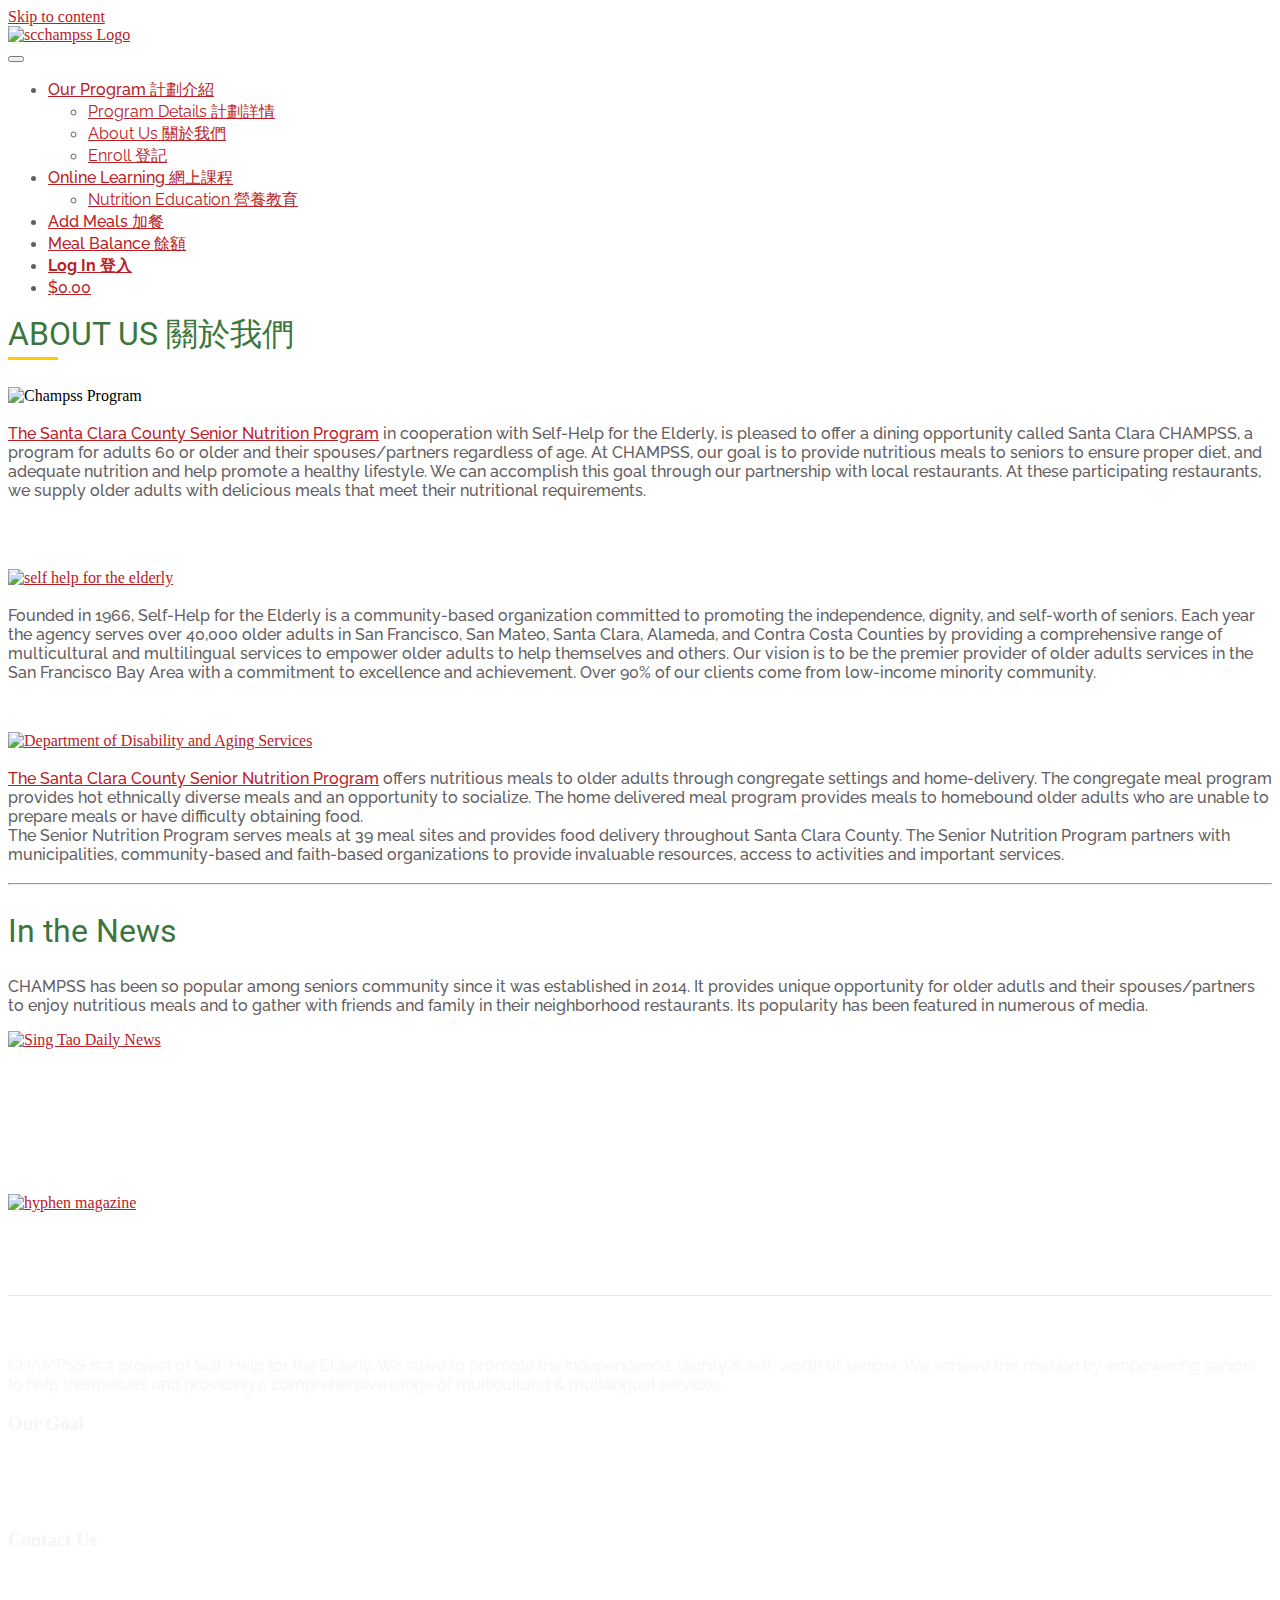
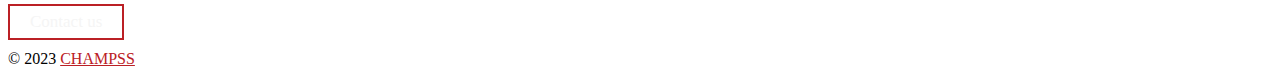
==== aboutus.html @ 4ed9122f "Add files via upload" ====
<!DOCTYPE html>
<html lang="en-US">
<head>
<meta charset="UTF-8">
<link rel="profile" href="http://gmpg.org/xfn/11">
<link rel="pingback" href="https://www.sfchampss.org/xmlrpc.php">

<meta name='robots' content='index, follow, max-image-preview:large, max-snippet:-1, max-video-preview:-1' />
<meta name="dlm-version" content="4.9.2">
	<!-- This site is optimized with the Yoast SEO plugin v21.5 - https://yoast.com/wordpress/plugins/seo/ -->
	<title>CHAMPSS, nutritious meals for seniors in Santa Clara.</title>
	<meta name="description" content="CHAMPSS is a program for adults 60 or older and their spouse/partners regardless of age. CHAMPSS provides seniors with a dietitian-approved menu, giving them the ability to sit down and enjoy a complete meal together." />
	<link rel="canonical" href="https://www.sfchampss.org/" />
	<meta property="og:locale" content="en_US" />
	<meta property="og:type" content="website" />
	<meta property="og:title" content="CHAMPSS, nutritious meals for seniors in San Francisco." />
	<meta property="og:description" content="CHAMPSS is a program for adults 60 or older and their spouse/partners regardless of age. CHAMPSS provides seniors with a dietitian-approved menu, giving them the ability to sit down and enjoy a complete meal together." />
	<meta property="og:url" content="https://www.sfchampss.org/" />
	<meta property="og:site_name" content="CHAMPSS" />
	<meta property="article:modified_time" content="2023-11-14T20:41:45+00:00" />
	<meta property="og:image" content="https://files.constantcontact.com/c6d9e1f6701/0318bab6-8afa-48ce-b6be-80b9a9ffcfac.jpg" />
	<script type="application/ld+json" class="yoast-schema-graph">{"@context":"https://schema.org","@graph":[{"@type":"WebPage","@id":"https://www.sfchampss.org/","url":"https://www.sfchampss.org/","name":"CHAMPSS, nutritious meals for seniors in San Francisco.","isPartOf":{"@id":"https://www.sfchampss.org/#website"},"about":{"@id":"https://www.sfchampss.org/#organization"},"primaryImageOfPage":{"@id":"https://www.sfchampss.org/#primaryimage"},"image":{"@id":"https://www.sfchampss.org/#primaryimage"},"thumbnailUrl":"https://www.sfchampss.org/wp-content/uploads/2016/11/Champss-logo-250x130.png","datePublished":"2012-12-13T21:45:26+00:00","dateModified":"2023-11-14T20:41:45+00:00","description":"CHAMPSS is a program for adults 60 or older and their spouse/partners regardless of age. CHAMPSS provides seniors with a dietitian-approved menu, giving them the ability to sit down and enjoy a complete meal together.","breadcrumb":{"@id":"https://www.sfchampss.org/#breadcrumb"},"inLanguage":"en-US","potentialAction":[{"@type":"ReadAction","target":["https://www.sfchampss.org/"]}]},{"@type":"ImageObject","inLanguage":"en-US","@id":"https://www.sfchampss.org/#primaryimage","url":"https://www.sfchampss.org/wp-content/uploads/2016/11/Champss-logo-250x130.png","contentUrl":"https://www.sfchampss.org/wp-content/uploads/2016/11/Champss-logo-250x130.png"},{"@type":"BreadcrumbList","@id":"https://www.sfchampss.org/#breadcrumb","itemListElement":[{"@type":"ListItem","position":1,"name":"Home"}]},{"@type":"WebSite","@id":"https://www.sfchampss.org/#website","url":"https://www.sfchampss.org/","name":"CHAMPSS","description":"Choosing Healthy Appetizing Meal Plan Solutions for Seniors","publisher":{"@id":"https://www.sfchampss.org/#organization"},"potentialAction":[{"@type":"SearchAction","target":{"@type":"EntryPoint","urlTemplate":"https://www.sfchampss.org/?s={search_term_string}"},"query-input":"required name=search_term_string"}],"inLanguage":"en-US"},{"@type":"Organization","@id":"https://www.sfchampss.org/#organization","name":"CHAMPSS","url":"https://www.sfchampss.org/","logo":{"@type":"ImageObject","inLanguage":"en-US","@id":"https://www.sfchampss.org/#/schema/logo/image/","url":"https://www.sfchampss.org/wp-content/uploads/2016/11/Champss-logo-print.png","contentUrl":"https://www.sfchampss.org/wp-content/uploads/2016/11/Champss-logo-print.png","width":500,"height":261,"caption":"CHAMPSS"},"image":{"@id":"https://www.sfchampss.org/#/schema/logo/image/"}}]}</script>
	<!-- / Yoast SEO plugin. -->


<link rel='dns-prefetch' href='//stats.wp.com' />
<link rel='dns-prefetch' href='//fonts.googleapis.com' />
<link rel="alternate" type="application/rss+xml" title="CHAMPSS &raquo; Feed" href="https://www.sfchampss.org/feed/" />
<script type="text/javascript">
window._wpemojiSettings = {"baseUrl":"https:\/\/s.w.org\/images\/core\/emoji\/14.0.0\/72x72\/","ext":".png","svgUrl":"https:\/\/s.w.org\/images\/core\/emoji\/14.0.0\/svg\/","svgExt":".svg","source":{"concatemoji":"https:\/\/www.sfchampss.org\/wp-includes\/js\/wp-emoji-release.min.js?ver=6.3.2"}};
/*! This file is auto-generated */
!function(i,n){var o,s,e;function c(e){try{var t={supportTests:e,timestamp:(new Date).valueOf()};sessionStorage.setItem(o,JSON.stringify(t))}catch(e){}}function p(e,t,n){e.clearRect(0,0,e.canvas.width,e.canvas.height),e.fillText(t,0,0);var t=new Uint32Array(e.getImageData(0,0,e.canvas.width,e.canvas.height).data),r=(e.clearRect(0,0,e.canvas.width,e.canvas.height),e.fillText(n,0,0),new Uint32Array(e.getImageData(0,0,e.canvas.width,e.canvas.height).data));return t.every(function(e,t){return e===r[t]})}function u(e,t,n){switch(t){case"flag":return n(e,"\ud83c\udff3\ufe0f\u200d\u26a7\ufe0f","\ud83c\udff3\ufe0f\u200b\u26a7\ufe0f")?!1:!n(e,"\ud83c\uddfa\ud83c\uddf3","\ud83c\uddfa\u200b\ud83c\uddf3")&&!n(e,"\ud83c\udff4\udb40\udc67\udb40\udc62\udb40\udc65\udb40\udc6e\udb40\udc67\udb40\udc7f","\ud83c\udff4\u200b\udb40\udc67\u200b\udb40\udc62\u200b\udb40\udc65\u200b\udb40\udc6e\u200b\udb40\udc67\u200b\udb40\udc7f");case"emoji":return!n(e,"\ud83e\udef1\ud83c\udffb\u200d\ud83e\udef2\ud83c\udfff","\ud83e\udef1\ud83c\udffb\u200b\ud83e\udef2\ud83c\udfff")}return!1}function f(e,t,n){var r="undefined"!=typeof WorkerGlobalScope&&self instanceof WorkerGlobalScope?new OffscreenCanvas(300,150):i.createElement("canvas"),a=r.getContext("2d",{willReadFrequently:!0}),o=(a.textBaseline="top",a.font="600 32px Arial",{});return e.forEach(function(e){o[e]=t(a,e,n)}),o}function t(e){var t=i.createElement("script");t.src=e,t.defer=!0,i.head.appendChild(t)}"undefined"!=typeof Promise&&(o="wpEmojiSettingsSupports",s=["flag","emoji"],n.supports={everything:!0,everythingExceptFlag:!0},e=new Promise(function(e){i.addEventListener("DOMContentLoaded",e,{once:!0})}),new Promise(function(t){var n=function(){try{var e=JSON.parse(sessionStorage.getItem(o));if("object"==typeof e&&"number"==typeof e.timestamp&&(new Date).valueOf()<e.timestamp+604800&&"object"==typeof e.supportTests)return e.supportTests}catch(e){}return null}();if(!n){if("undefined"!=typeof Worker&&"undefined"!=typeof OffscreenCanvas&&"undefined"!=typeof URL&&URL.createObjectURL&&"undefined"!=typeof Blob)try{var e="postMessage("+f.toString()+"("+[JSON.stringify(s),u.toString(),p.toString()].join(",")+"));",r=new Blob([e],{type:"text/javascript"}),a=new Worker(URL.createObjectURL(r),{name:"wpTestEmojiSupports"});return void(a.onmessage=function(e){c(n=e.data),a.terminate(),t(n)})}catch(e){}c(n=f(s,u,p))}t(n)}).then(function(e){for(var t in e)n.supports[t]=e[t],n.supports.everything=n.supports.everything&&n.supports[t],"flag"!==t&&(n.supports.everythingExceptFlag=n.supports.everythingExceptFlag&&n.supports[t]);n.supports.everythingExceptFlag=n.supports.everythingExceptFlag&&!n.supports.flag,n.DOMReady=!1,n.readyCallback=function(){n.DOMReady=!0}}).then(function(){return e}).then(function(){var e;n.supports.everything||(n.readyCallback(),(e=n.source||{}).concatemoji?t(e.concatemoji):e.wpemoji&&e.twemoji&&(t(e.twemoji),t(e.wpemoji)))}))}((window,document),window._wpemojiSettings);
</script>
<style type="text/css">
img.wp-smiley,
img.emoji {
	display: inline !important;
	border: none !important;
	box-shadow: none !important;
	height: 1em !important;
	width: 1em !important;
	margin: 0 0.07em !important;
	vertical-align: -0.1em !important;
	background: none !important;
	padding: 0 !important;
}
</style>
	<link rel='stylesheet' id='bootstrap-css' href='https://www.sfchampss.org/wp-content/plugins/easy-bootstrap-shortcodes/styles/bootstrap.min.css?ver=6.3.2' type='text/css' media='all' />
<link rel='stylesheet' id='bootstrap-fa-icon-css' href='https://www.sfchampss.org/wp-content/plugins/easy-bootstrap-shortcodes/styles/font-awesome.min.css?ver=6.3.2' type='text/css' media='all' />
<link rel='stylesheet' id='wp-block-library-css' href='https://www.sfchampss.org/wp-includes/css/dist/block-library/style.min.css?ver=6.3.2' type='text/css' media='all' />
<link rel='stylesheet' id='edsanimate-block-style-css' href='https://www.sfchampss.org/wp-content/plugins/animate-it/assets/css/block-style.css?ver=1688230236' type='text/css' media='all' />
<link rel='stylesheet' id='iee-eventbrite-events-block-style2-css' href='https://www.sfchampss.org/wp-content/plugins/import-eventbrite-events/assets/css/grid-style2.css?ver=1.7.1' type='text/css' media='all' />
<style id='classic-theme-styles-inline-css' type='text/css'>
/*! This file is auto-generated */
.wp-block-button__link{color:#fff;background-color:#32373c;border-radius:9999px;box-shadow:none;text-decoration:none;padding:calc(.667em + 2px) calc(1.333em + 2px);font-size:1.125em}.wp-block-file__button{background:#32373c;color:#fff;text-decoration:none}
</style>
<style id='global-styles-inline-css' type='text/css'>
body{--wp--preset--color--black: #000000;--wp--preset--color--cyan-bluish-gray: #abb8c3;--wp--preset--color--white: #ffffff;--wp--preset--color--pale-pink: #f78da7;--wp--preset--color--vivid-red: #cf2e2e;--wp--preset--color--luminous-vivid-orange: #ff6900;--wp--preset--color--luminous-vivid-amber: #fcb900;--wp--preset--color--light-green-cyan: #7bdcb5;--wp--preset--color--vivid-green-cyan: #00d084;--wp--preset--color--pale-cyan-blue: #8ed1fc;--wp--preset--color--vivid-cyan-blue: #0693e3;--wp--preset--color--vivid-purple: #9b51e0;--wp--preset--gradient--vivid-cyan-blue-to-vivid-purple: linear-gradient(135deg,rgba(6,147,227,1) 0%,rgb(155,81,224) 100%);--wp--preset--gradient--light-green-cyan-to-vivid-green-cyan: linear-gradient(135deg,rgb(122,220,180) 0%,rgb(0,208,130) 100%);--wp--preset--gradient--luminous-vivid-amber-to-luminous-vivid-orange: linear-gradient(135deg,rgba(252,185,0,1) 0%,rgba(255,105,0,1) 100%);--wp--preset--gradient--luminous-vivid-orange-to-vivid-red: linear-gradient(135deg,rgba(255,105,0,1) 0%,rgb(207,46,46) 100%);--wp--preset--gradient--very-light-gray-to-cyan-bluish-gray: linear-gradient(135deg,rgb(238,238,238) 0%,rgb(169,184,195) 100%);--wp--preset--gradient--cool-to-warm-spectrum: linear-gradient(135deg,rgb(74,234,220) 0%,rgb(151,120,209) 20%,rgb(207,42,186) 40%,rgb(238,44,130) 60%,rgb(251,105,98) 80%,rgb(254,248,76) 100%);--wp--preset--gradient--blush-light-purple: linear-gradient(135deg,rgb(255,206,236) 0%,rgb(152,150,240) 100%);--wp--preset--gradient--blush-bordeaux: linear-gradient(135deg,rgb(254,205,165) 0%,rgb(254,45,45) 50%,rgb(107,0,62) 100%);--wp--preset--gradient--luminous-dusk: linear-gradient(135deg,rgb(255,203,112) 0%,rgb(199,81,192) 50%,rgb(65,88,208) 100%);--wp--preset--gradient--pale-ocean: linear-gradient(135deg,rgb(255,245,203) 0%,rgb(182,227,212) 50%,rgb(51,167,181) 100%);--wp--preset--gradient--electric-grass: linear-gradient(135deg,rgb(202,248,128) 0%,rgb(113,206,126) 100%);--wp--preset--gradient--midnight: linear-gradient(135deg,rgb(2,3,129) 0%,rgb(40,116,252) 100%);--wp--preset--font-size--small: 13px;--wp--preset--font-size--medium: 20px;--wp--preset--font-size--large: 36px;--wp--preset--font-size--x-large: 42px;--wp--preset--spacing--20: 0.44rem;--wp--preset--spacing--30: 0.67rem;--wp--preset--spacing--40: 1rem;--wp--preset--spacing--50: 1.5rem;--wp--preset--spacing--60: 2.25rem;--wp--preset--spacing--70: 3.38rem;--wp--preset--spacing--80: 5.06rem;--wp--preset--shadow--natural: 6px 6px 9px rgba(0, 0, 0, 0.2);--wp--preset--shadow--deep: 12px 12px 50px rgba(0, 0, 0, 0.4);--wp--preset--shadow--sharp: 6px 6px 0px rgba(0, 0, 0, 0.2);--wp--preset--shadow--outlined: 6px 6px 0px -3px rgba(255, 255, 255, 1), 6px 6px rgba(0, 0, 0, 1);--wp--preset--shadow--crisp: 6px 6px 0px rgba(0, 0, 0, 1);}:where(.is-layout-flex){gap: 0.5em;}:where(.is-layout-grid){gap: 0.5em;}body .is-layout-flow > .alignleft{float: left;margin-inline-start: 0;margin-inline-end: 2em;}body .is-layout-flow > .alignright{float: right;margin-inline-start: 2em;margin-inline-end: 0;}body .is-layout-flow > .aligncenter{margin-left: auto !important;margin-right: auto !important;}body .is-layout-constrained > .alignleft{float: left;margin-inline-start: 0;margin-inline-end: 2em;}body .is-layout-constrained > .alignright{float: right;margin-inline-start: 2em;margin-inline-end: 0;}body .is-layout-constrained > .aligncenter{margin-left: auto !important;margin-right: auto !important;}body .is-layout-constrained > :where(:not(.alignleft):not(.alignright):not(.alignfull)){max-width: var(--wp--style--global--content-size);margin-left: auto !important;margin-right: auto !important;}body .is-layout-constrained > .alignwide{max-width: var(--wp--style--global--wide-size);}body .is-layout-flex{display: flex;}body .is-layout-flex{flex-wrap: wrap;align-items: center;}body .is-layout-flex > *{margin: 0;}body .is-layout-grid{display: grid;}body .is-layout-grid > *{margin: 0;}:where(.wp-block-columns.is-layout-flex){gap: 2em;}:where(.wp-block-columns.is-layout-grid){gap: 2em;}:where(.wp-block-post-template.is-layout-flex){gap: 1.25em;}:where(.wp-block-post-template.is-layout-grid){gap: 1.25em;}.has-black-color{color: var(--wp--preset--color--black) !important;}.has-cyan-bluish-gray-color{color: var(--wp--preset--color--cyan-bluish-gray) !important;}.has-white-color{color: var(--wp--preset--color--white) !important;}.has-pale-pink-color{color: var(--wp--preset--color--pale-pink) !important;}.has-vivid-red-color{color: var(--wp--preset--color--vivid-red) !important;}.has-luminous-vivid-orange-color{color: var(--wp--preset--color--luminous-vivid-orange) !important;}.has-luminous-vivid-amber-color{color: var(--wp--preset--color--luminous-vivid-amber) !important;}.has-light-green-cyan-color{color: var(--wp--preset--color--light-green-cyan) !important;}.has-vivid-green-cyan-color{color: var(--wp--preset--color--vivid-green-cyan) !important;}.has-pale-cyan-blue-color{color: var(--wp--preset--color--pale-cyan-blue) !important;}.has-vivid-cyan-blue-color{color: var(--wp--preset--color--vivid-cyan-blue) !important;}.has-vivid-purple-color{color: var(--wp--preset--color--vivid-purple) !important;}.has-black-background-color{background-color: var(--wp--preset--color--black) !important;}.has-cyan-bluish-gray-background-color{background-color: var(--wp--preset--color--cyan-bluish-gray) !important;}.has-white-background-color{background-color: var(--wp--preset--color--white) !important;}.has-pale-pink-background-color{background-color: var(--wp--preset--color--pale-pink) !important;}.has-vivid-red-background-color{background-color: var(--wp--preset--color--vivid-red) !important;}.has-luminous-vivid-orange-background-color{background-color: var(--wp--preset--color--luminous-vivid-orange) !important;}.has-luminous-vivid-amber-background-color{background-color: var(--wp--preset--color--luminous-vivid-amber) !important;}.has-light-green-cyan-background-color{background-color: var(--wp--preset--color--light-green-cyan) !important;}.has-vivid-green-cyan-background-color{background-color: var(--wp--preset--color--vivid-green-cyan) !important;}.has-pale-cyan-blue-background-color{background-color: var(--wp--preset--color--pale-cyan-blue) !important;}.has-vivid-cyan-blue-background-color{background-color: var(--wp--preset--color--vivid-cyan-blue) !important;}.has-vivid-purple-background-color{background-color: var(--wp--preset--color--vivid-purple) !important;}.has-black-border-color{border-color: var(--wp--preset--color--black) !important;}.has-cyan-bluish-gray-border-color{border-color: var(--wp--preset--color--cyan-bluish-gray) !important;}.has-white-border-color{border-color: var(--wp--preset--color--white) !important;}.has-pale-pink-border-color{border-color: var(--wp--preset--color--pale-pink) !important;}.has-vivid-red-border-color{border-color: var(--wp--preset--color--vivid-red) !important;}.has-luminous-vivid-orange-border-color{border-color: var(--wp--preset--color--luminous-vivid-orange) !important;}.has-luminous-vivid-amber-border-color{border-color: var(--wp--preset--color--luminous-vivid-amber) !important;}.has-light-green-cyan-border-color{border-color: var(--wp--preset--color--light-green-cyan) !important;}.has-vivid-green-cyan-border-color{border-color: var(--wp--preset--color--vivid-green-cyan) !important;}.has-pale-cyan-blue-border-color{border-color: var(--wp--preset--color--pale-cyan-blue) !important;}.has-vivid-cyan-blue-border-color{border-color: var(--wp--preset--color--vivid-cyan-blue) !important;}.has-vivid-purple-border-color{border-color: var(--wp--preset--color--vivid-purple) !important;}.has-vivid-cyan-blue-to-vivid-purple-gradient-background{background: var(--wp--preset--gradient--vivid-cyan-blue-to-vivid-purple) !important;}.has-light-green-cyan-to-vivid-green-cyan-gradient-background{background: var(--wp--preset--gradient--light-green-cyan-to-vivid-green-cyan) !important;}.has-luminous-vivid-amber-to-luminous-vivid-orange-gradient-background{background: var(--wp--preset--gradient--luminous-vivid-amber-to-luminous-vivid-orange) !important;}.has-luminous-vivid-orange-to-vivid-red-gradient-background{background: var(--wp--preset--gradient--luminous-vivid-orange-to-vivid-red) !important;}.has-very-light-gray-to-cyan-bluish-gray-gradient-background{background: var(--wp--preset--gradient--very-light-gray-to-cyan-bluish-gray) !important;}.has-cool-to-warm-spectrum-gradient-background{background: var(--wp--preset--gradient--cool-to-warm-spectrum) !important;}.has-blush-light-purple-gradient-background{background: var(--wp--preset--gradient--blush-light-purple) !important;}.has-blush-bordeaux-gradient-background{background: var(--wp--preset--gradient--blush-bordeaux) !important;}.has-luminous-dusk-gradient-background{background: var(--wp--preset--gradient--luminous-dusk) !important;}.has-pale-ocean-gradient-background{background: var(--wp--preset--gradient--pale-ocean) !important;}.has-electric-grass-gradient-background{background: var(--wp--preset--gradient--electric-grass) !important;}.has-midnight-gradient-background{background: var(--wp--preset--gradient--midnight) !important;}.has-small-font-size{font-size: var(--wp--preset--font-size--small) !important;}.has-medium-font-size{font-size: var(--wp--preset--font-size--medium) !important;}.has-large-font-size{font-size: var(--wp--preset--font-size--large) !important;}.has-x-large-font-size{font-size: var(--wp--preset--font-size--x-large) !important;}
.wp-block-navigation a:where(:not(.wp-element-button)){color: inherit;}
:where(.wp-block-post-template.is-layout-flex){gap: 1.25em;}:where(.wp-block-post-template.is-layout-grid){gap: 1.25em;}
:where(.wp-block-columns.is-layout-flex){gap: 2em;}:where(.wp-block-columns.is-layout-grid){gap: 2em;}
.wp-block-pullquote{font-size: 1.5em;line-height: 1.6;}
</style>
<link rel='stylesheet' id='edsanimate-animo-css-css' href='https://www.sfchampss.org/wp-content/plugins/animate-it/assets/css/animate-animo.css?ver=6.3.2' type='text/css' media='all' />
<link rel='stylesheet' id='font-awesome-css' href='https://www.sfchampss.org/wp-content/plugins/elementor/assets/lib/font-awesome/css/font-awesome.min.css?ver=4.7.0' type='text/css' media='all' />
<link rel='stylesheet' id='import-eventbrite-events-front-css' href='https://www.sfchampss.org/wp-content/plugins/import-eventbrite-events/assets/css/import-eventbrite-events.css?ver=6.3.2' type='text/css' media='all' />
<link rel='stylesheet' id='import-eventbrite-events-front-style2-css' href='https://www.sfchampss.org/wp-content/plugins/import-eventbrite-events/assets/css/grid-style2.css?ver=6.3.2' type='text/css' media='all' />
<link rel='stylesheet' id='wpmenucart-icons-css' href='https://www.sfchampss.org/wp-content/plugins/woocommerce-menu-bar-cart/assets/css/wpmenucart-icons.min.css?ver=2.14.1' type='text/css' media='all' />
<style id='wpmenucart-icons-inline-css' type='text/css'>
@font-face{font-family:WPMenuCart;src:url(https://www.sfchampss.org/wp-content/plugins/woocommerce-menu-bar-cart/assets/fonts/WPMenuCart.eot);src:url(https://www.sfchampss.org/wp-content/plugins/woocommerce-menu-bar-cart/assets/fonts/WPMenuCart.eot?#iefix) format('embedded-opentype'),url(https://www.sfchampss.org/wp-content/plugins/woocommerce-menu-bar-cart/assets/fonts/WPMenuCart.woff2) format('woff2'),url(https://www.sfchampss.org/wp-content/plugins/woocommerce-menu-bar-cart/assets/fonts/WPMenuCart.woff) format('woff'),url(https://www.sfchampss.org/wp-content/plugins/woocommerce-menu-bar-cart/assets/fonts/WPMenuCart.ttf) format('truetype'),url(https://www.sfchampss.org/wp-content/plugins/woocommerce-menu-bar-cart/assets/fonts/WPMenuCart.svg#WPMenuCart) format('svg');font-weight:400;font-style:normal;font-display:swap}
</style>
<link rel='stylesheet' id='wpmenucart-css' href='https://www.sfchampss.org/wp-content/plugins/woocommerce-menu-bar-cart/assets/css/wpmenucart-main.min.css?ver=2.14.1' type='text/css' media='all' />
<link rel='stylesheet' id='woocommerce-layout-css' href='https://www.sfchampss.org/wp-content/plugins/woocommerce/assets/css/woocommerce-layout.css?ver=8.2.1' type='text/css' media='all' />
<link rel='stylesheet' id='woocommerce-smallscreen-css' href='https://www.sfchampss.org/wp-content/plugins/woocommerce/assets/css/woocommerce-smallscreen.css?ver=8.2.1' type='text/css' media='only screen and (max-width: 768px)' />
<link rel='stylesheet' id='woocommerce-general-css' href='https://www.sfchampss.org/wp-content/plugins/woocommerce/assets/css/woocommerce.css?ver=8.2.1' type='text/css' media='all' />
<style id='woocommerce-inline-inline-css' type='text/css'>
.woocommerce form .form-row .required { visibility: visible; }
</style>
<link rel='stylesheet' id='font-awesome-css-css' href='https://www.sfchampss.org/wp-content/plugins/text-slider/public/../includes/font-awesome/css/font-awesome.min.css?ver=1.0.0' type='text/css' media='all' />
<link rel='stylesheet' id='font-awesome-ie7-css-css' href='https://www.sfchampss.org/wp-content/plugins/text-slider/public/../includes/font-awesome/css/font-awesome-ie7.min.css?ver=1.0.0' type='text/css' media='all' />
<link rel='stylesheet' id='text-slider-plugin-styles-css' href='https://www.sfchampss.org/wp-content/plugins/text-slider/public/assets/css/public.css?ver=1.0.0' type='text/css' media='all' />
<link rel='stylesheet' id='ultra-parent-style-css' href='https://www.sfchampss.org/wp-content/themes/ultra/style.css?ver=6.3.2' type='text/css' media='all' />
<link rel='stylesheet' id='siteorigin-google-web-fonts-css' href='//fonts.googleapis.com/css?family=Muli%3A300%7CLato%3A300%2C400%2C700&#038;ver=6.3.2' type='text/css' media='all' />
<link rel='stylesheet' id='puro-woocommerce-style-css' href='https://www.sfchampss.org/wp-content/themes/ultra/woocommerce/woocommerce.css?ver=6.3.2' type='text/css' media='all' />
<link rel='stylesheet' id='ultra-style-css' href='newstyle.css' type='text/css' media='all' />
<link rel='stylesheet' id='dashicons-css' href='https://www.sfchampss.org/wp-includes/css/dashicons.min.css?ver=6.3.2' type='text/css' media='all' />
<link rel='stylesheet' id='my-calendar-reset-css' href='https://www.sfchampss.org/wp-content/plugins/my-calendar/css/reset.css?ver=3.4.21' type='text/css' media='all' />
<link rel='stylesheet' id='my-calendar-style-css' href='https://www.sfchampss.org/wp-content/plugins/my-calendar/styles/twentytwentytwo.css?ver=3.4.21-twentytwentytwo-css' type='text/css' media='all' />
<style id='my-calendar-style-inline-css' type='text/css'>

/* Styles by My Calendar - Joseph C Dolson https://www.joedolson.com/ */

.mc-main .mc_general .event-title, .mc-main .mc_general .event-title a { background: #ffffcc !important; color: #000000 !important; }
.mc-main .mc_general .event-title a:hover, .mc-main .mc_general .event-title a:focus { background: #ffffff !important;}
.mc-main {--primary-dark: #313233; --primary-light: #fff; --secondary-light: #fff; --secondary-dark: #000; --highlight-dark: #666; --highlight-light: #efefef; --category-mc_general: #ffffcc; }
</style>
<link rel='stylesheet' id='ebs_dynamic_css-css' href='https://www.sfchampss.org/wp-content/plugins/easy-bootstrap-shortcodes/styles/ebs_dynamic_css.php?ver=6.3.2' type='text/css' media='all' />
<link rel="stylesheet" type="text/css" href="https://www.sfchampss.org/wp-content/plugins/smart-slider-3/Public/SmartSlider3/Application/Frontend/Assets/dist/smartslider.min.css?ver=4e06d1a7" media="all">
<style data-related="n2-ss-2">div#n2-ss-2 .n2-ss-slider-1{display:grid;position:relative;}div#n2-ss-2 .n2-ss-slider-2{display:grid;position:relative;overflow:hidden;padding:0px 0px 0px 0px;border:0px solid RGBA(62,62,62,1);border-radius:0px;background-clip:padding-box;background-repeat:repeat;background-position:50% 50%;background-size:cover;background-attachment:scroll;z-index:1;}div#n2-ss-2:not(.n2-ss-loaded) .n2-ss-slider-2{background-image:none !important;}div#n2-ss-2 .n2-ss-slider-3{display:grid;grid-template-areas:'cover';position:relative;overflow:hidden;z-index:10;}div#n2-ss-2 .n2-ss-slider-3 > *{grid-area:cover;}div#n2-ss-2 .n2-ss-slide-backgrounds,div#n2-ss-2 .n2-ss-slider-3 > .n2-ss-divider{position:relative;}div#n2-ss-2 .n2-ss-slide-backgrounds{z-index:10;}div#n2-ss-2 .n2-ss-slide-backgrounds > *{overflow:hidden;}div#n2-ss-2 .n2-ss-slide-background{transform:translateX(-100000px);}div#n2-ss-2 .n2-ss-slider-4{place-self:center;position:relative;width:100%;height:100%;z-index:20;display:grid;grid-template-areas:'slide';}div#n2-ss-2 .n2-ss-slider-4 > *{grid-area:slide;}div#n2-ss-2.n2-ss-full-page--constrain-ratio .n2-ss-slider-4{height:auto;}div#n2-ss-2 .n2-ss-slide{display:grid;place-items:center;grid-auto-columns:100%;position:relative;z-index:20;-webkit-backface-visibility:hidden;transform:translateX(-100000px);}div#n2-ss-2 .n2-ss-slide{perspective:1500px;}div#n2-ss-2 .n2-ss-slide-active{z-index:21;}.n2-ss-background-animation{position:absolute;top:0;left:0;width:100%;height:100%;z-index:3;}div#n2-ss-2 .n2-ss-control-bullet{visibility:hidden;text-align:center;justify-content:center;z-index:14;}div#n2-ss-2 .n2-ss-control-bullet--calculate-size{left:0 !important;}div#n2-ss-2 .n2-ss-control-bullet-horizontal.n2-ss-control-bullet-fullsize{width:100%;}div#n2-ss-2 .n2-ss-control-bullet-vertical.n2-ss-control-bullet-fullsize{height:100%;flex-flow:column;}div#n2-ss-2 .nextend-bullet-bar{display:inline-flex;vertical-align:top;visibility:visible;align-items:center;flex-wrap:wrap;}div#n2-ss-2 .n2-bar-justify-content-left{justify-content:flex-start;}div#n2-ss-2 .n2-bar-justify-content-center{justify-content:center;}div#n2-ss-2 .n2-bar-justify-content-right{justify-content:flex-end;}div#n2-ss-2 .n2-ss-control-bullet-vertical > .nextend-bullet-bar{flex-flow:column;}div#n2-ss-2 .n2-ss-control-bullet-fullsize > .nextend-bullet-bar{display:flex;}div#n2-ss-2 .n2-ss-control-bullet-horizontal.n2-ss-control-bullet-fullsize > .nextend-bullet-bar{flex:1 1 auto;}div#n2-ss-2 .n2-ss-control-bullet-vertical.n2-ss-control-bullet-fullsize > .nextend-bullet-bar{height:100%;}div#n2-ss-2 .nextend-bullet-bar .n2-bullet{cursor:pointer;transition:background-color 0.4s;}div#n2-ss-2 .nextend-bullet-bar .n2-bullet.n2-active{cursor:default;}div#n2-ss-2 div.n2-ss-bullet-thumbnail-container{position:absolute;z-index:10000000;}div#n2-ss-2 .n2-ss-bullet-thumbnail-container .n2-ss-bullet-thumbnail{background-size:cover;background-repeat:no-repeat;background-position:center;}div#n2-ss-2 .nextend-shadow{width:100%;z-index:0;}div#n2-ss-2 .nextend-shadow img{max-width:none;width:100%;}div#n2-ss-2 .n2-style-785355f374be86c332d4665aae819858-dot{background: RGBA(0,0,0,0.67);opacity:1;padding:5px 5px 5px 5px ;box-shadow: none;border: 0px solid RGBA(0,0,0,1);border-radius:50px;margin:4px;}div#n2-ss-2 .n2-style-785355f374be86c332d4665aae819858-dot.n2-active, div#n2-ss-2 .n2-style-785355f374be86c332d4665aae819858-dot:HOVER, div#n2-ss-2 .n2-style-785355f374be86c332d4665aae819858-dot:FOCUS{background: RGBA(29,129,249,1);}div#n2-ss-2 .n-uc-iwTCn2ZuvLJJ{padding:10px 10px 10px 10px}@media (min-width: 1200px){div#n2-ss-2 [data-hide-desktopportrait="1"]{display: none !important;}}@media (orientation: landscape) and (max-width: 1199px) and (min-width: 901px),(orientation: portrait) and (max-width: 1199px) and (min-width: 701px){div#n2-ss-2 [data-hide-tabletportrait="1"]{display: none !important;}}@media (orientation: landscape) and (max-width: 900px),(orientation: portrait) and (max-width: 700px){div#n2-ss-2 [data-hide-mobileportrait="1"]{display: none !important;}}</style>
<script type='text/javascript' src='https://www.sfchampss.org/wp-includes/js/dist/vendor/wp-polyfill-inert.min.js?ver=3.1.2' id='wp-polyfill-inert-js'></script>
<script type='text/javascript' src='https://www.sfchampss.org/wp-includes/js/dist/vendor/regenerator-runtime.min.js?ver=0.13.11' id='regenerator-runtime-js'></script>
<script type='text/javascript' src='https://www.sfchampss.org/wp-includes/js/dist/vendor/wp-polyfill.min.js?ver=3.15.0' id='wp-polyfill-js'></script>
<script type='text/javascript' src='https://www.sfchampss.org/wp-includes/js/dist/hooks.min.js?ver=c6aec9a8d4e5a5d543a1' id='wp-hooks-js'></script>
<script type='text/javascript' src='https://stats.wp.com/w.js?ver=202349' id='woo-tracks-js'></script>
<script type='text/javascript' src='https://www.sfchampss.org/wp-includes/js/jquery/jquery.min.js?ver=3.7.0' id='jquery-core-js'></script>
<script type='text/javascript' src='https://www.sfchampss.org/wp-includes/js/jquery/jquery-migrate.min.js?ver=3.4.1' id='jquery-migrate-js'></script>
<script type='text/javascript' src='https://www.sfchampss.org/wp-content/plugins/easy-bootstrap-shortcodes/js/bootstrap.min.js?ver=6.3.2' id='bootstrap-js'></script>
<script type='text/javascript' src='https://www.sfchampss.org/wp-content/plugins/text-slider/public/assets/js/text-slider.min.js?ver=1.0.0' id='text-sliderslider-plugin-script-js'></script>
<script type='text/javascript' id='ajax-javascript-js-extra'>
/* <![CDATA[ */
var my_ajax_object = {"ajax_url":"https:\/\/www.sfchampss.org\/wp-admin\/admin-ajax.php"};
/* ]]> */
</script>
<script type='text/javascript' src='https://www.sfchampss.org/wp-content/themes/ultra-child/js/ajax.js?ver=6.3.2' id='ajax-javascript-js'></script>
<script type='text/javascript' id='ultra-theme-js-extra'>
/* <![CDATA[ */
var ultra_smooth_scroll_params = {"value":"1"};
var ultra_resp_top_bar_params = {"collapse":"1024"};
/* ]]> */
</script>
<script type='text/javascript' src='https://www.sfchampss.org/wp-content/themes/ultra/js/jquery.theme.min.js?ver=2.1.6.2' id='ultra-theme-js'></script>
<script type='text/javascript' src='https://www.sfchampss.org/wp-content/themes/ultra/js/jquery.hc-sticky.min.js?ver=1.2.43' id='jquery-hc-sticky-js'></script>
<script type='text/javascript' src='https://www.sfchampss.org/wp-content/themes/ultra/js/jquery.flexslider.min.js?ver=2.2.2' id='jquery-flexslider-js'></script>
<script type='text/javascript' src='https://www.sfchampss.org/wp-content/themes/ultra/js/jquery.fitvids.min.js?ver=1.1' id='jquery-fitvids-js'></script>
<script type='text/javascript' src='https://www.sfchampss.org/wp-content/themes/ultra/js/skip-link-focus-fix.js?ver=2.1.6.2' id='ultra-skip-link-focus-fix-js'></script>
<!--[if lt IE 9]>
<script type='text/javascript' src='https://www.sfchampss.org/wp-content/themes/ultra/js/flexie.js?ver=1.0.3' id='ultra-flexie-js'></script>
<![endif]-->
<!--[if lt IE 9]>
<script type='text/javascript' src='https://www.sfchampss.org/wp-content/themes/ultra/js/html5shiv-printshiv.js?ver=3.7.3' id='ultra-html5-js'></script>
<![endif]-->
<!--[if (gte IE 6)&(lte IE 8)]>
<script type='text/javascript' src='https://www.sfchampss.org/wp-content/themes/ultra/js/selectivizr.min.js?ver=1.0.2' id='ultra-selectivizr-js'></script>
<![endif]-->
<link rel="https://api.w.org/" href="https://www.sfchampss.org/wp-json/" /><link rel="alternate" type="application/json" href="https://www.sfchampss.org/wp-json/wp/v2/pages/2" /><link rel="EditURI" type="application/rsd+xml" title="RSD" href="https://www.sfchampss.org/xmlrpc.php?rsd" />
<meta name="generator" content="WordPress 6.3.2" />
<meta name="generator" content="WooCommerce 8.2.1" />
<link rel='shortlink' href='https://www.sfchampss.org/' />
<link rel="alternate" type="application/json+oembed" href="https://www.sfchampss.org/wp-json/oembed/1.0/embed?url=https%3A%2F%2Fwww.sfchampss.org%2F" />
<link rel="alternate" type="text/xml+oembed" href="https://www.sfchampss.org/wp-json/oembed/1.0/embed?url=https%3A%2F%2Fwww.sfchampss.org%2F&#038;format=xml" />
    	<style>

		#text-slider {
			width: 100%;
			position: relative;
			font-family: 'Open Sans';
			font-size: 90px;
			font-weight: 600;
			line-height: 85px;
			height:auto;
			overflow:hidden;
			
		}

		#text-slider article {
			width:100%;
			position:absolute;
			top:0;
			left:0;
		}

		#text-slider span {	
			display: block;
		}
		#text-slider-controls {
			width: auto;
			height: auto;
			float:right;
			margin:3%;
			/*position: absolute;
			bottom: 0;
			right: 0;*/
		}
/*		
		#text-slider-controls .prev {	
			float: right;
		}
		#text-slider-controls .next {	
			float: right;
		}
*/
		#text-slider-controls a {
			text-decoration: none;
		}
		.nav-color {
			color: #000;
			font-size:86px;
		}
		.nav-color:hover {
			color: #eee;	
		}

		#text-slider .text-slideshow article{ font-family: 'Raleway', sans-serif; font-size: 16px; color: #635e61; line-height: 1.5;} #text-slider{ line-height: 0px;}
				#text-slider .text-slideshow article{

			
			font-weight: 400;
			font-size: 24px;

			color: #3c763d;
		} 

		#text-slider .text-slideshow article span {

			
			font-weight: 400;
			font-size: 17px;

			color: #3c763d;
		}

		.nav-color {
			color: #ffcc02;	
			font-size: 20px;	
		}

		.nav-color:hover {
			color: #dd9933;
		}
			
					</style>
					<style type="text/css" id="ultra-sticky-header-css"> 
			.site-header.is-stuck {
				background: rgba(255,255,255,0.96);
			}	
		</style>
		<meta name="viewport" content="width=device-width, initial-scale=1" />	<style type="text/css" id="ultra-menu-css"> 
		@media screen and (max-width: 1024px) { 
			.responsive-menu .main-navigation ul { display: none } 
			.responsive-menu .menu-toggle { display: block }
			.responsive-menu .menu-search { display: none }
			.site-header .site-branding-container { max-width: 90% }
			.main-navigation { max-width: 10% }
		}	
	</style>
		<noscript><style>.woocommerce-product-gallery{ opacity: 1 !important; }</style></noscript>
	<meta name="generator" content="Elementor 3.17.2; features: e_dom_optimization, e_optimized_assets_loading, additional_custom_breakpoints; settings: css_print_method-external, google_font-enabled, font_display-auto">
<style type="text/css" id="customizer-css">@import url(https://fonts.googleapis.com/css?family=Raleway:400|Raleway:500|Roboto:400); .site-header .site-branding h1.site-title { font-family: "Raleway"; font-weight: 400 } .main-navigation .current-menu-item > a, .main-navigation .current a { color: #bb2025; border-color: #bb2025 } .main-navigation ul ul li:hover > a { background: #bb2025 } .main-navigation, .main-navigation .menu-search .searchform input[name=s] { font-family: "Raleway"; font-weight: 400 } .main-navigation ul li a, .responsive-menu .main-navigation.toggled ul ul li a, .main-navigation .menu-search .search-icon:before { font-size: 16px } #primary label, #primary button, #primary input, #primary select, #primary textarea, #primary p, #primary li, #primary table, #primary dl, #primary address, #primary pre, .paging-navigation, .page-links, .site-main .comment-navigation, .site-main .post-navigation, #secondary label, #secondary button, #secondary input, #secondary select, #secondary textarea, #secondary p, #secondary li, #secondary > table, #secondary dl, #secondary address, #secondary pre { font-family: "Raleway"; font-weight: 500; font-weight: 500 } #primary .entry-content h1, #primary .entry-content h1 a, #primary .entry-content h2, #primary .entry-content h2 a, #primary .entry-content h3, #primary .entry-content h3 a, #primary .entry-content h4, #primary .entry-content h4 a, #primary .entry-content h5, #primary .entry-content h5 a, #primary .entry-content h6, #primary .entry-content h6 a, .comments-area h1, .comments-area h2, .comments-area h3, .comments-area h4, .comments-area h5, .comments-area h6, .comments-area .comment-author .fn a { color: #3c763d } .blog .entry-title, .archive .entry-title, #primary .entry-content h1, #primary .entry-content h2, #primary .entry-content h3, #primary .entry-content h4, #primary .entry-content h5, #primary .entry-content h6 { font-family: "Roboto"; font-weight: 400 } #primary .entry-content h1 { font-size: 40px } #primary .entry-content h2 { font-size: 32px }  .top-bar-navigation ul ul li:hover > a { background: #bb2025 } .top-bar-navigation div > ul > li > a:hover, .top-bar-navigation ul ul { border-color: #bb2025 } .main-navigation ul li:hover > a, .main-navigation .menu-search .search-icon:hover:before { color: #bb2025 } .main-navigation div > ul > li > a:hover, .main-navigation div > ul > li.current > a:hover, .main-navigation ul ul, .main-navigation .menu-search .searchform input[name=s] { border-color: #bb2025 } #primary label, #primary button, #primary input, #primary select, #primary textarea, #primary p, #primary ul, #primary ol, #primary table, #primary dl, #primary address, #primary pre, .paging-navigation, .page-links, .site-main .comment-navigation, .site-main .post-navigation { font-size: 16px; } #primary blockquote { font-size: 18px; }</style><link rel="icon" href="https://www.sfchampss.org/wp-content/uploads/2014/11/NEW-Champss-Favicon.png" sizes="32x32" />
<link rel="icon" href="https://www.sfchampss.org/wp-content/uploads/2014/11/NEW-Champss-Favicon.png" sizes="192x192" />
<link rel="apple-touch-icon" href="https://www.sfchampss.org/wp-content/uploads/2014/11/NEW-Champss-Favicon.png" />
<meta name="msapplication-TileImage" content="https://www.sfchampss.org/wp-content/uploads/2014/11/NEW-Champss-Favicon.png" />

<script>
  (function(i,s,o,g,r,a,m){i['GoogleAnalyticsObject']=r;i[r]=i[r]||function(){
  (i[r].q=i[r].q||[]).push(arguments)},i[r].l=1*new Date();a=s.createElement(o),
  m=s.getElementsByTagName(o)[0];a.async=1;a.src=g;m.parentNode.insertBefore(a,m)
  })(window,document,'script','https://www.google-analytics.com/analytics.js','ga');

  ga('create', 'UA-83879596-1', 'auto');
  ga('send', 'pageview');

</script>

<script>(function(){this._N2=this._N2||{_r:[],_d:[],r:function(){this._r.push(arguments)},d:function(){this._d.push(arguments)}}}).call(window);!function(a){a.indexOf("Safari")>0&&-1===a.indexOf("Chrome")&&document.documentElement.style.setProperty("--ss-safari-fix-225962","1px")}(navigator.userAgent);</script><script src="https://www.sfchampss.org/wp-content/plugins/smart-slider-3/Public/SmartSlider3/Application/Frontend/Assets/dist/n2.min.js?ver=4e06d1a7" defer async></script>
<script src="https://www.sfchampss.org/wp-content/plugins/smart-slider-3/Public/SmartSlider3/Application/Frontend/Assets/dist/smartslider-frontend.min.js?ver=4e06d1a7" defer async></script>
<script src="https://www.sfchampss.org/wp-content/plugins/smart-slider-3/Public/SmartSlider3/Slider/SliderType/Simple/Assets/dist/ss-simple.min.js?ver=4e06d1a7" defer async></script>
<script src="https://www.sfchampss.org/wp-content/plugins/smart-slider-3/Public/SmartSlider3/Widget/Bullet/Assets/dist/w-bullet.min.js?ver=4e06d1a7" defer async></script>
<script>_N2.r('documentReady',function(){_N2.r(["documentReady","smartslider-frontend","SmartSliderWidgetBulletTransition","SmartSliderWidget","ss-simple"],function(){new _N2.SmartSliderSimple('n2-ss-2',{"admin":false,"background.video.mobile":1,"loadingTime":2000,"alias":{"id":0,"smoothScroll":0,"slideSwitch":0,"scroll":1},"align":"normal","isDelayed":0,"responsive":{"mediaQueries":{"all":false,"desktopportrait":["(min-width: 1200px)"],"tabletportrait":["(orientation: landscape) and (max-width: 1199px) and (min-width: 901px)","(orientation: portrait) and (max-width: 1199px) and (min-width: 701px)"],"mobileportrait":["(orientation: landscape) and (max-width: 900px)","(orientation: portrait) and (max-width: 700px)"]},"base":{"slideOuterWidth":1920,"slideOuterHeight":600,"sliderWidth":1920,"sliderHeight":600,"slideWidth":1920,"slideHeight":600},"hideOn":{"desktopLandscape":false,"desktopPortrait":false,"tabletLandscape":false,"tabletPortrait":false,"mobileLandscape":false,"mobilePortrait":false},"onResizeEnabled":true,"type":"fullwidth","sliderHeightBasedOn":"real","focusUser":1,"focusEdge":"auto","breakpoints":[{"device":"tabletPortrait","type":"max-screen-width","portraitWidth":1199,"landscapeWidth":1199},{"device":"mobilePortrait","type":"max-screen-width","portraitWidth":700,"landscapeWidth":900}],"enabledDevices":{"desktopLandscape":0,"desktopPortrait":1,"tabletLandscape":0,"tabletPortrait":1,"mobileLandscape":0,"mobilePortrait":1},"sizes":{"desktopPortrait":{"width":1920,"height":600,"max":3000,"min":1200},"tabletPortrait":{"width":701,"height":219,"customHeight":false,"max":1199,"min":701},"mobilePortrait":{"width":320,"height":100,"customHeight":false,"max":900,"min":320}},"overflowHiddenPage":0,"focus":{"offsetTop":"#wpadminbar","offsetBottom":""}},"controls":{"mousewheel":0,"touch":"horizontal","keyboard":1,"blockCarouselInteraction":1},"playWhenVisible":1,"playWhenVisibleAt":0.5,"lazyLoad":0,"lazyLoadNeighbor":0,"blockrightclick":0,"maintainSession":0,"autoplay":{"enabled":1,"start":1,"duration":7000,"autoplayLoop":1,"allowReStart":0,"pause":{"click":0,"mouse":"0","mediaStarted":1},"resume":{"click":0,"mouse":"0","mediaEnded":1,"slidechanged":0},"interval":1,"intervalModifier":"loop","intervalSlide":"current"},"perspective":1500,"layerMode":{"playOnce":0,"playFirstLayer":1,"mode":"skippable","inAnimation":"mainInEnd"},"bgAnimations":0,"mainanimation":{"type":"horizontal","duration":800,"delay":0,"ease":"easeOutQuad","shiftedBackgroundAnimation":0},"carousel":1,"initCallbacks":function(){new _N2.SmartSliderWidgetBulletTransition(this,{"area":10,"dotClasses":"n2-style-785355f374be86c332d4665aae819858-dot ","mode":"","action":"click"});new _N2.SmartSliderWidget(this,'shadow','.nextend-shadow')}})})});</script></head>

<body class="home page-template page-template-page-templates page-template-full-width-no-title page-template-page-templatesfull-width-no-title-php page page-id-2 theme-ultra woocommerce-no-js full no-touch one-column page-layout-default resp elementor-default elementor-kit-60765">
<div id="page" class="hfeed site">
	<a class="skip-link screen-reader-text" href="#content">Skip to content</a>

	
			<header id="masthead" class="site-header sticky-header scale responsive-menu" role="banner">
			<div class="container">
				<div class="site-branding-container">
					<div class="site-branding">
						<a href="https://files.constantcontact.com/c6d9e1f6701/2e6e2fb7-81e7-4f9b-b9da-4cc7092ac69f.jpg" rel="home">
							<img src="https://files.constantcontact.com/c6d9e1f6701/0318bab6-8afa-48ce-b6be-80b9a9ffcfac.jpg"  alt="scchampss Logo"  width="179"  height="118" class="img-fluid"  data-retina-image="https://files.constantcontact.com/c6d9e1f6701/0318bab6-8afa-48ce-b6be-80b9a9ffcfac.jpg"  data-scale="1"  />						</a>
											</div><!-- .site-branding -->
				</div><!-- .site-branding-container -->

				<nav id="site-navigation" class="main-navigation" role="navigation">
					<button class="menu-toggle"></button>					<div class="menu-main-navigation-container"><ul id="menu-main-navigation" class="menu"><li id="menu-item-16324" class="menu-item menu-item-type-custom menu-item-object-custom menu-item-has-children menu-item-16324"><a href="index.html">Our Program 計劃介紹</a>
<ul class="sub-menu">
	<li id="menu-item-7741" class="menu-item menu-item-type-post_type menu-item-object-page menu-item-7741"><a href="program introduction.html">Program Details 計劃詳情</a></li>
    <li id="menu-item-387" class="menu-item menu-item-type-post_type menu-item-object-page menu-item-387"><a href="aboutus.html">About Us 關於我們</a></li>
	<li id="menu-item-387" class="menu-item menu-item-type-post_type menu-item-object-page menu-item-387"><a href="enroll.html">Enroll 登記</a></li>
</ul>
</li>
<li id="menu-item-29971" class="menu-item menu-item-type-custom menu-item-object-custom menu-item-has-children menu-item-29971"><a href="#">Online Learning 網上課程</a>
<ul class="sub-menu">
	<li id="menu-item-7745" class="menu-item menu-item-type-post_type menu-item-object-page menu-item-7745"><a href="nutrition-education.html">Nutrition Education 營養教育</a></li>
	
</ul>
</li>
<li id="menu-item-7742" class="menu-item menu-item-type-post_type menu-item-object-page menu-item-7742"><a href="addmeals.html">Add Meals 加餐</a></li>
<li id="menu-item-15778" class="menu-item menu-item-type-post_type menu-item-object-page menu-item-15778"><a href="mealbalance.html">Meal Balance 餘額</a></li>
                    <li id="menu-item-16327" class="menu-item menu-item-type-custom menu-item-object-custom menu-item-16327"><a href="https://www.sfchampss.org/my-account/?redirect_to=https://www.sfchampss.org?redirect_to=https://www.sfchampss.org"><strong>Log In 登入</strong></a></li>
<li class="menu-item wpmenucartli wpmenucart-display-standard menu-item" id="wpmenucartli"><a class="wpmenucart-contents empty-wpmenucart-visible" href="https://www.sfchampss.org/shop/" title="Start shopping"><i class="wpmenucart-icon-shopping-cart-0" role="img" aria-label="Cart"></i><span class="amount">&#36;0.00</span></a></li></ul></div>									
				</nav><!-- #site-navigation -->
			</div><!-- .container -->
		</header><!-- #masthead -->
	
	
	<div id="content" class="site-content">

		
	<div class="container">

		<div id="primary" class="content-area">
			<main id="main" class="site-main" role="main">

				
				
<article id="post-2" class="post-2 page type-page status-publish hentry">
		

<div class="entry-content">
                
<section class="remove-top-space s-space"><div class="eds-animate edsanimate-sis-hidden " data-eds-entry-animation="fadeInDown" data-eds-entry-delay="0" data-eds-entry-duration="1" data-eds-entry-timing="ease-in-out" data-eds-exit-animation="" data-eds-exit-delay="" data-eds-exit-duration="" data-eds-exit-timing="" data-eds-repeat-count="1" data-eds-keep="yes" data-eds-animate-on="scroll" data-eds-scroll-offset="65"></p>
<h2 class="underline remove-top-space">ABOUT US 關於我們</h2>
</div>
<div class="row">
        <div class="eds-animate edsanimate-sis-hidden " data-eds-entry-animation="fadeInUp" data-eds-entry-delay="0" data-eds-entry-duration="1.2" data-eds-entry-timing="ease-in-out" data-eds-exit-animation="" data-eds-exit-delay="" data-eds-exit-duration="" data-eds-exit-timing="" data-eds-repeat-count="1" data-eds-keep="yes" data-eds-animate-on="scroll" data-eds-scroll-offset="65"></p>
<div class="col-lg-4 col-md-4 s-space"><img decoding="async" class="center-block" src="https://files.constantcontact.com/c6d9e1f6701/0318bab6-8afa-48ce-b6be-80b9a9ffcfac.jpg" alt="Champss Program" /></div>
<div class="col-lg-8 col-md-8 m-space">
<p><a href="https://socialservices.sccgov.org/food-assistance/senior-nutrition-program/dine-in-meal-programs">The Santa Clara County Senior Nutrition Program</a> in cooperation with Self-Help for the Elderly, is pleased to offer a dining opportunity called Santa Clara CHAMPSS, a program for adults 60 or older and their spouses/partners regardless of age. At CHAMPSS, our goal is to provide nutritious meals to seniors to ensure proper diet, and adequate nutrition and help promote a healthy lifestyle. We can accomplish this goal through our partnership with local restaurants. At these participating restaurants, we supply older adults with delicious meals that meet their nutritional requirements. </p>
</div>
<p></div><br />
<div class="eds-animate edsanimate-sis-hidden " data-eds-entry-animation="fadeInUp" data-eds-entry-delay="0" data-eds-entry-duration="1.2" data-eds-entry-timing="ease-in-out" data-eds-exit-animation="" data-eds-exit-delay="" data-eds-exit-duration="" data-eds-exit-timing="" data-eds-repeat-count="1" data-eds-keep="yes" data-eds-animate-on="scroll" data-eds-scroll-offset="68"></p>
<div class="col-lg-4 col-md-4 s-space"><a href="https://www.selfhelpelderly.org/" target="_blank" rel="noopener"><img decoding="async" class="center-block" src="https://www.sfchampss.org/wp-content/uploads/2016/11/Self-Help-For-The-Elderly-300x90.png" alt="self help for the elderly" /></a></div>
<div class="col-lg-8 col-md-8">
<p>Founded in 1966, Self-Help for the Elderly is a community-based organization committed to promoting the independence, dignity, and self-worth of seniors. Each year the agency serves over 40,000 older adults in San Francisco, San Mateo, Santa Clara, Alameda, and Contra Costa Counties by providing a comprehensive range of multicultural and multilingual services to empower older adults to help themselves and others. Our vision is to be the premier provider of older adults services in the San Francisco Bay Area with a commitment to excellence and achievement. Over 90% of our clients come from low-income minority community.</p>
</div>
<p></div><br />
<div class="eds-animate edsanimate-sis-hidden " data-eds-entry-animation="fadeInUp" data-eds-entry-delay="0" data-eds-entry-duration="1.2" data-eds-entry-timing="ease-in-out" data-eds-exit-animation="" data-eds-exit-delay="" data-eds-exit-duration="" data-eds-exit-timing="" data-eds-repeat-count="1" data-eds-keep="yes" data-eds-animate-on="scroll" data-eds-scroll-offset="68"></p>
<div class="col-lg-4 col-md-4 s-space"><a href="https://www.santaclaracounty.gov/home" target="_blank" rel="noopener"><img decoding="async" class="center-block" src="https://files.constantcontact.com/c6d9e1f6701/edfd27ae-daa1-4068-8add-d72f72ae3481.png" alt="Department of Disability and Aging Services" /></a></div>
<div class="col-lg-8 col-md-8">
<p><a href="https://socialservices.sccgov.org/food-assistance/senior-nutrition-program/dine-in-meal-programs">The Santa Clara County Senior Nutrition Program</a> offers nutritious meals to older adults through congregate settings and home-delivery. The congregate meal program provides hot ethnically diverse meals and an opportunity to socialize. The home delivered meal program provides meals to homebound older adults who are unable to prepare meals or have difficulty obtaining food. <br> The Senior Nutrition Program serves meals at 39 meal sites and provides food delivery throughout Santa Clara County. The Senior Nutrition Program partners with municipalities, community-based and faith-based organizations to provide invaluable resources, access to activities and important services. 
</div>
</div>
</div>
</section>
        
<hr />        
<section class="xl-space">
<h2>In the News</h2>
<p>        CHAMPSS has been so popular among seniors community since it was established in 2014. It provides unique opportunity for older adutls and their spouses/partners to enjoy nutritious meals and to gather with friends and family in their neighborhood restaurants. Its popularity has been featured in numerous of media.</p>
<div class="row">
<div class="col-md-3 col-sm-6 col-xs-6 s-space"><div class="eds-animate  " data-eds-entry-animation="pulse" data-eds-entry-delay="0" data-eds-entry-duration="1" data-eds-entry-timing="linear" data-eds-exit-animation="" data-eds-exit-delay="" data-eds-exit-duration="" data-eds-exit-timing="" data-eds-repeat-count="2" data-eds-keep="yes" data-eds-animate-on="hover" data-eds-scroll-offset=""><a href="https://www.singtaousa.com/%E7%A4%BE%E5%8D%80_%E5%83%91%E7%A4%BE/599410-%E5%AE%89%E8%80%81%E7%87%9F%E9%A4%8A%E9%A4%90%E8%A8%88%E5%8A%83%E5%8F%88%E6%B7%BB%E7%94%9F%E5%8A%9B%E8%BB%8D/" target="_blank" rel="noopener"><img decoding="async" style="width: 300px; height: auto;" src="https://www.sfchampss.org/wp-content/uploads/2018/09/sing-tao-daily.jpg" alt="Sing Tao Daily News" /></a></div></div>
<div class="col-md-3 col-sm-6 col-xs-6 s-space"><div class="eds-animate  " data-eds-entry-animation="pulse" data-eds-entry-delay="0" data-eds-entry-duration="1" data-eds-entry-timing="linear" data-eds-exit-animation="" data-eds-exit-delay="" data-eds-exit-duration="" data-eds-exit-timing="" data-eds-repeat-count="2" data-eds-keep="yes" data-eds-animate-on="hover" data-eds-scroll-offset=""><a href="https://hyphenmagazine.com/magazine/issue-28-revolution-issue-fall-2014/are-your-grandparents-being-served" target="_blank" rel="noopener"><img decoding="async" style="width: 300px; height: auto; margin-top: 10%;" src="https://www.sfchampss.org/wp-content/uploads/2016/11/hypen-magazine-logo-e1479411733868.png" alt="hyphen magazine" /></a></div></div>
<div class="col-md-3 col-sm-6 col-xs-6 s-space"></div>
</div>
</section>

			</div><!-- .entry-content -->

	<footer class="entry-footer">
					</footer><!-- .entry-footer -->	

</article><!-- #post-## -->
				
			
			</main><!-- #main -->
		</div><!-- #primary -->


		</div><!-- .container -->

	</div><!-- #content -->

	<footer id="colophon" class="site-footer" role="contentinfo">

		<div class="footer-main">

							<div class="container">
					<aside id="text-2" class="widget-count-1   widget widget_text">			<div class="textwidget"><div class="row" style="box-sizing: border-box;">
        <div class="col-md-4">
            <h3 style="color: #fff">Self-Help for the Elderly</h3>
            <p style="color: #f5f5f5;">CHAMPSS is a project of Self-Help for the Elderly. We strive to promote the independence, dignity & self-worth of seniors. We achieve this mission by empowering seniors to help themselves and providing a comprehensive range of multicultural & multilingual services.</p>
        </div>
        <div class="col-md-4">
            <h3 style="color: #f5f5f5;">Our Goal</h3>
            <p style="color: #fff;">Our objective is to furnish seniors with nutritious meals, fostering proper diets and ensuring adequate nutrition to promote a healthy lifestyle. This goal is achieved through our partnerships with local restaurants and small business owners. At these dining establishments, we provide older adults with delicious meals that fulfill all their nutritional requirements.</p>
        </div>
        <div class="col-md-4">
            <h3 style="color: #f5f5f5">Contact Us</h3>
            <p style="color: #fff;">If you want convenient and nutritious older adults meal service, get started with CHAMPSS today! Live more independently, feel good about what you are eating and enjoy a meal with friends and family with our help!</p>
<div  style="margin-top: -30px;"><a class="btn red" href="contact-us" style="color: #f5f5f5; border: solid 2px #bb2025;">Contact us</a></div>
        </div>
</div>
</div>
		</aside>					<div class="clear"></div>
				</div><!-- .container -->
					
		</div><!-- .main-footer -->

		
<div class="bottom-bar">
	<div class="container">
				<div class="site-info">
			&copy; 2023 <a href="https://www.sfchampss.org/">CHAMPSS</a>						 
		</div><!-- .site-info -->	</div><!-- .container -->
</div><!-- .bottom-bar -->		
	</footer><!-- #colophon -->
</div><!-- #page -->

<a href="#" id="scroll-to-top" class="scroll-to-top" title="Back To Top"><span class="up-arrow"></span></a>	<script type="text/javascript">
		(function () {
			var c = document.body.className;
			c = c.replace(/woocommerce-no-js/, 'woocommerce-js');
			document.body.className = c;
		})();
	</script>
	<script type='text/javascript' src='https://www.sfchampss.org/wp-content/plugins/animate-it/assets/js/animo.min.js?ver=1.0.3' id='edsanimate-animo-script-js'></script>
<script type='text/javascript' src='https://www.sfchampss.org/wp-content/plugins/animate-it/assets/js/jquery.ba-throttle-debounce.min.js?ver=1.1' id='edsanimate-throttle-debounce-script-js'></script>
<script type='text/javascript' src='https://www.sfchampss.org/wp-content/plugins/animate-it/assets/js/viewportchecker.js?ver=1.4.4' id='viewportcheck-script-js'></script>
<script type='text/javascript' src='https://www.sfchampss.org/wp-content/plugins/animate-it/assets/js/edsanimate.js?ver=1.4.4' id='edsanimate-script-js'></script>
<script type='text/javascript' id='edsanimate-site-script-js-extra'>
/* <![CDATA[ */
var edsanimate_options = {"offset":"75","hide_hz_scrollbar":"1","hide_vl_scrollbar":"0"};
/* ]]> */
</script>
<script type='text/javascript' src='https://www.sfchampss.org/wp-content/plugins/animate-it/assets/js/edsanimate.site.js?ver=1.4.5' id='edsanimate-site-script-js'></script>
<script type='text/javascript' src='https://www.sfchampss.org/wp-content/plugins/woocommerce/assets/js/jquery-blockui/jquery.blockUI.min.js?ver=2.7.0-wc.8.2.1' id='jquery-blockui-js'></script>
<script type='text/javascript' id='wc-add-to-cart-js-extra'>
/* <![CDATA[ */
var wc_add_to_cart_params = {"ajax_url":"\/wp-admin\/admin-ajax.php","wc_ajax_url":"\/?wc-ajax=%%endpoint%%","i18n_view_cart":"View cart","cart_url":"https:\/\/www.sfchampss.org\/cart\/","is_cart":"","cart_redirect_after_add":"no"};
/* ]]> */
</script>
<script type='text/javascript' src='https://www.sfchampss.org/wp-content/plugins/woocommerce/assets/js/frontend/add-to-cart.min.js?ver=8.2.1' id='wc-add-to-cart-js'></script>
<script type='text/javascript' src='https://www.sfchampss.org/wp-content/plugins/woocommerce/assets/js/js-cookie/js.cookie.min.js?ver=2.1.4-wc.8.2.1' id='js-cookie-js'></script>
<script type='text/javascript' id='woocommerce-js-extra'>
/* <![CDATA[ */
var woocommerce_params = {"ajax_url":"\/wp-admin\/admin-ajax.php","wc_ajax_url":"\/?wc-ajax=%%endpoint%%"};
/* ]]> */
</script>
<script type='text/javascript' src='https://www.sfchampss.org/wp-content/plugins/woocommerce/assets/js/frontend/woocommerce.min.js?ver=8.2.1' id='woocommerce-js'></script>
<script type='text/javascript' id='dlm-xhr-js-extra'>
/* <![CDATA[ */
var dlmXHRtranslations = {"error":"An error occurred while trying to download the file. Please try again.","not_found":"Download does not exist.","no_file_path":"No file path defined.","no_file_paths":"No file paths defined.","filetype":"Download is not allowed for this file type.","file_access_denied":"Access denied to this file.","access_denied":"Access denied. You do not have permission to download this file.","security_error":"Something is wrong with the file path.","file_not_found":"File not found."};
/* ]]> */
</script>
<script id="dlm-xhr-js-before" type="text/javascript">
const dlmXHR = {"xhr_links":{"class":["download-link","download-button"]},"prevent_duplicates":true,"ajaxUrl":"https:\/\/www.sfchampss.org\/wp-admin\/admin-ajax.php"}; dlmXHRinstance = {}; const dlmXHRGlobalLinks = "https://www.sfchampss.org/download/"; const dlmNonXHRGlobalLinks = []; dlmXHRgif = "https://www.sfchampss.org/wp-includes/images/spinner.gif"; const dlmXHRProgress = "1"
</script>
<script type='text/javascript' src='https://www.sfchampss.org/wp-content/plugins/download-monitor/assets/js/dlm-xhr.min.js?ver=4.9.2' id='dlm-xhr-js'></script>
<script type='text/javascript' id='text-slider-plugin-script-js-extra'>
/* <![CDATA[ */
var slider_options = [{"element":"#text-slider","settings":{"intervalTime":9000,"duration":1000,"definedHeight":""}}];
/* ]]> */
</script>
<script type='text/javascript' src='https://www.sfchampss.org/wp-content/plugins/text-slider/public/assets/js/public.js?ver=1.0.0' id='text-slider-plugin-script-js'></script>
<script type='text/javascript' id='ultra-responsive-menu-js-extra'>
/* <![CDATA[ */
var ultra_resp_menu_params = {"collapse":"1024"};
/* ]]> */
</script>
<script type='text/javascript' src='https://www.sfchampss.org/wp-content/themes/ultra/js/responsive-menu.min.js?ver=2.1.6.2' id='ultra-responsive-menu-js'></script>
<script type='text/javascript' src='https://www.sfchampss.org/wp-includes/js/dist/dom-ready.min.js?ver=392bdd43726760d1f3ca' id='wp-dom-ready-js'></script>
<script type='text/javascript' src='https://www.sfchampss.org/wp-includes/js/dist/i18n.min.js?ver=7701b0c3857f914212ef' id='wp-i18n-js'></script>
<script id="wp-i18n-js-after" type="text/javascript">
wp.i18n.setLocaleData( { 'text direction\u0004ltr': [ 'ltr' ] } );
</script>
<script type='text/javascript' src='https://www.sfchampss.org/wp-includes/js/dist/a11y.min.js?ver=7032343a947cfccf5608' id='wp-a11y-js'></script>
<script type='text/javascript' id='mc.mcjs-js-extra'>
/* <![CDATA[ */
var my_calendar = {"grid":"true","list":"true","mini":"true","ajax":"true","links":"true","newWindow":"New tab"};
/* ]]> */
</script>
<script type='text/javascript' src='https://www.sfchampss.org/wp-content/plugins/my-calendar/js/mcjs.min.js?ver=3.4.21' id='mc.mcjs-js'></script>
<script type='text/javascript' id='icegram_main_js-js-extra'>
/* <![CDATA[ */
var icegram_pre_data = {"ajax_url":"https:\/\/www.sfchampss.org\/wp-admin\/admin-ajax.php","post_obj":{"is_home":true,"page_id":2,"action":"display_messages","shortcodes":[],"cache_compatibility":"yes","device":"laptop"}};
/* ]]> */
</script>
<script type='text/javascript' src='https://www.sfchampss.org/wp-content/plugins/icegram/lite/assets/js/main.min.js?ver=3.1.17' id='icegram_main_js-js'></script>

<script>
(function(document, tag) {
    var script = document.createElement(tag);
    var element = document.getElementsByTagName('body')[0];
    script.src = 'https://acsbap.com/api/app/assets/js/acsb.js'; script.async = true; script.defer = true;
    (typeof element === 'undefined' ? document.getElementsByTagName('html')[0] : element).appendChild(script);
    script.onload = function() {
        acsbJS.init({
            statementLink     : '',
            feedbackLink      : '',
            footerHtml        : 'Accessibility by <a href="https://www.nomaddv.com" target="_Blank">NOMAD</a>.',
          	showAllActions    : false,
            keyNavStrong      : false,
            hideMobile        : false,
            hideTrigger       : false,
            language          : 'en',
            focusInnerColor   : '#ffffff',
            focusOuterColor   : '#bb2025',
            leadColor         : '#bb2025',
            triggerColor      : '#bb2025',
            size              : 'small',
            position          : 'right',
            triggerRadius     : '50%',
            triggerPositionX  : 'left',
            triggerPositionY  : 'bottom',
            triggerIcon       : 'default',
            triggerSize       : 'small',
            triggerOffsetX    : 10,
            triggerOffsetY    : 10,
            usefulLinks       : {  },
            mobile            : {
                triggerSize       : 'small',
                triggerPositionX  : 'left',
                triggerPositionY  : 'bottom',
                triggerOffsetX    : 0,
                triggerOffsetY    : 0,
                triggerRadius     : '0'
            }
        });
    };
}(document, 'script'));
</script>

</body>
</html>
---- newstyle.css ----
/*
Theme Name: Ultra Child 
Author: Steven
Author URI: happypeoplehappyfaces.com/
Theme URI: https://purothemes.com/themes/ultra/
Description: Champss, Choosing Healthy Appetizing Meal Plan Solutions for Seniors. Our program provides seniors with a dietitian-approved menu, giving them the ability to sit down and enjoy a complete meal together.
Version: 1.0.0
Template: ultra
Text Domain: ultra
Domain Path: /languages/
*/


/* =Theme customization starts here
-------------------------------------------------------------- */


.customamount,.addamount {
  color: black !important;
}

#primary .entry-content h1,
#primary .entry-content h2,
#primary .entry-content h3 {
    font-family: 'Roboto', sans-serif;
    color: #3c763d;
}
#primary .entry-content h1 {
    font-size: 2.2em;
}
#primary .entry-content h2 {
    font-size: 2em;
}
#primary .entry-content h3 {
    color: #bb2025;
}
#primary .entry-content h4,
#primary .entry-content h5 {
    font-family: 'Oleo Script', cursive;
}
p,
ol,
li {
    font-family: 'Raleway', sans-serif;
    font-size: 16px;
    color: #635e61;
}
li {
    font-size: 17px;
}
ol li>span {
    font-weight: bold;
}
.underline:after {
    content: "";
    display: block;
    height: 3px;
    width: 50px;
    text-align: center;
    background-color: #ffcc02;
    margin-bottom: .5em;
}
a,
a:visited {
    color: #bb2025;
}
.add-meal-box {
    font-size: 3.3em;
    color: gray !important;
    background: #eee;
    padding: 45px;
    margin-top: 17px;
}
/*Navigation Font-size*/

.main-navigation div > ul > li > a {
    font-family: 'Raleway', sans-serif;
    font-size: 16px;
    font-weight: 500;
}

/*custom navigation color*/

.main-navigation .current_page_item > a,
.main-navigation .current-menu-item > a,
.main-navigation .current_page_ancestor > a,
.main-navigation a.current-menu-item {
    color: #bb2025;
}
.main-navigation div > ul > li > a:hover {
    border-bottom: 3px solid #bb2025;
    color: #bb2025;
}
.main-navigation ul li {
    margin-right: 0.72em;
}
.main-navigation {
    max-width: 78%;
}
.main-navigation ul ul li:hover > a {
    background: #bb2025;
    border-color: #bb2025;
    color: #fff;
}
/*Menu cart custom color*/

i.wpmenucart-icon-shopping-cart-0 {
    color: #bb2025;
}
span.amount {
    color: #bb2025;
}
.responsive-menu .main-navigation.toggled ul li a:hover {
    background: #bb2025;
}
.page-id-7 .woocommerce #content table.cart .product-thumbnail {
    display: block;
}

/*woocommerce custom codes begines here ----change the wooCommerce color theme*/

.woocommerce #content input.button.alt:hover,
.woocommerce #respond input#submit.alt:hover,
.woocommerce a.button.alt:hover,
.woocommerce button.button.alt:hover,
.woocommerce input.button.alt:hover,
.woocommerce-page #content input.button.alt:hover,
.woocommerce-page #respond input#submit.alt:hover,
.woocommerce-page a.button.alt:hover,
.woocommerce-page button.button.alt:hover,
.woocommerce-page input.button.alt:hover {
    background: red!important;
    background-color: red!important;
    color: white !important;
    text-shadow: transparent !important;
    box-shadow: none;
    border-color: #bb2025 !important;
}
.woocommerce #content input.button:hover,
.woocommerce #respond input#submit:hover,
.woocommerce a.button:hover,
.woocommerce button.button:hover,
.woocommerce input.button:hover,
.woocommerce-page #content input.button:hover,
.woocommerce-page #respond input#submit:hover,
.woocommerce-page a.button:hover,
.woocommerce-page button.button:hover,
.woocommerce-page input.button:hover {
    background: red !important;
    background-color: red!important;
    color: white !important;
    text-shadow: transparent !important;
    box-shadow: none;
    border-color: #bb2025 !important;
}
.woocommerce #content input.button,
.woocommerce #respond input#submit,
.woocommerce a.button,
.woocommerce button.button,
.woocommerce input.button,
.woocommerce-page #content input.button,
.woocommerce-page #respond input#submit,
.woocommerce-page a.button,
.woocommerce-page button.button,
.woocommerce-page input.button {
    background: #bb2025 !important;
    color: white !important;
    text-shadow: transparent !important;
    border-color: #bb2025 !important;
}
.woocommerce #content input.button.alt:hover,
.woocommerce #respond input#submit.alt:hover,
.woocommerce a.button.alt:hover,
.woocommerce button.button.alt:hover,
.woocommerce input.button.alt:hover,
.woocommerce-page #content input.button.alt:hover,
.woocommerce-page #respond input#submit.alt:hover,
.woocommerce-page a.button.alt:hover,
.woocommerce-page button.button.alt:hover,
.woocommerce-page input.button.alt:hover {
    background: red!important;
    box-shadow: none;
    text-shadow: transparent !important;
    color: white !important;
    border-color: #bb2025 !important;
}

/*woocommerce widget shopping cart*/

.widget_shopping_cart a.button.checkout.wc-forward {
    padding: 0.7142em 0.7em;
}

/*woocommerce message line custom color*/

.woocommerce-message {
    border-top-color: #bb2025 !important;
}

/*Remove entry-header color*/

.woocommerce .entry-header,
.page .site-content .entry-header {
    background: white;
}

.caption-wrap {
    display: none !important;
}

/*woocommerce Product summary layout Adjustment*/

label[for=pa_quantity] {
    color: gray;
    font-size: 18px !important;
    margin-top: -10px;
    margin-left: -18px;
}

.post-98 .woocommerce div.product form.cart table td {
    padding-left: 12px !important;
}
.woocommerce div.product form.cart .reset_variations {
    font-size: 1em;
}
.woocommerce div.quantity {
    display: none !important;
}
p.price {
    display: none;
}
th.product-quantity {
    visibility: hidden !important;
}
td.product-quantity::before {
    visibility: hidden;
}

/*Remove woocommerce product comments*/

.woocommerce-tabs {
    display: none;
}
/*woocommerce check out page---fix check-out problem*/
#createaccount,
div.woocommerce-terms-and-conditions-wrapper label>#terms {
    position: inherit;
}

/*Button Style*/

.btn {
    cursor: pointer;
    border-radius: 0;
    margin: 10px;
    text-decoration: none;
    padding: 6px 20px;
    font-size: 17px;
    transition: all .6s;
    -webkit-transition: all .6s;
    -moz-transition: all .6s;
    -o-transition: all .6s;
    display: inline-block;
    margin-left: 0px;
}
.red {
    color: #bb2025;
    border: 1px #bb2025 solid;
}
.yellow,
a.yellow {
    color: #ffcc02;
    border: 1px #ffcc02 solid;
}
.red:hover {
    color: #fff;
    background-color: #bb2025;
}
.yellow:hover {
    color: #fff;
    background-color: #ffcc02;
}
.s-space {
    margin-bottom: 1.2em;
}
.m-space {
    margin-bottom: 2.2em;
}
.l-space {
    margin-bottom: 3.2em;
}
.xl-space {
    margin-bottom: 4.2em;
}
.remove-space {
    margin-bottom: 0;
    padding-bottom: 0;
}
.remove-top-space {
    margin-top: 0;
    padding-top: 0;
}
#scroll-to-top {
    background: rgba(0, 0, 0, 0.4);
}
.answer {
    color: #bb2025;
}

/*----------- backgrounds ---------*/

.site-footer .footer-main {
    background: url("https://www.sfchampss.org/wp-content/uploads/2017/04/Champss-footer-bg2.jpg") no-repeat center center;
    -webkit-background-size: cover;
    -moz-background-size: cover;
    -o-background-size: cover;
    -ms-webkit-background-size: cover;
    background-size: cover;
}
.how-champss-works-gray-box {
    background-color: rgba(0, 0, 0, .55);
    color: white;
    padding: 0 3% 1%;
    position: absolute;
    top: 0;
    left: 16%;
}
.how-champss-works {
    padding: 20%;
    background: url("https://files.constantcontact.com/c6d9e1f6701/076e2555-edbf-4f90-b3ba-3c9041a66551.jpg") no-repeat center center scroll;
    -webkit-webkit-background-size: cover;
    -moz-webkit-background-size: cover;
    -ms-webkit-background-size: cover;
    -o-webkit-background-size: cover;
    background-size: cover;
    position: relative;
}
div#single-comments-wrapper {
    display: none;
}

/*Announcement*/

article {
    border-color: #eaeaeb;
    border-bottom-style: solid;
    border-bottom-width: 1px;
    padding-bottom: 1em;
    margin-bottom: 0px;
}
.announcement {
    padding: 0 2em;
    border: 1px #c5c5c5 solid;
}
#text-slider-controls {
    font-size: 1em;
    float: left !important;
    padding-top: 0;
    padding-bottom: 0;
    margin-top: 0;
    margin-bottom: 0;
}
i.fa-8x {
    font-size: 7.2em;
    color: rgba(51, 51, 51, 0.63);
    margin-bottom: 15px;
    margin-top: 5px;
}
/*--Nutrition Ed--*/

/*hover effect*/
.box {
    cursor: pointer;
    width: 270px;
    height: 200px;
    position: relative;
    overflow: hidden;
}
.box img {
    position: absolute;
    left: 0;
    -webkit-transition: all 300ms ease-out;
    -moz-transition: all 300ms ease-out;
    -o-transition: all 300ms ease-out;
    -ms-transition: all 300ms ease-out;
    transition: all 300ms ease-out;
}
.box .overbox {
    background-color: rgba(255, 204, 2, 0.88);
    position: absolute;
    top: 0;
    left: 0;
    color: #fff !important;
    z-index: 100;
    -webkit-transition: all 300ms ease-out;
    -moz-transition: all 300ms ease-out;
    -o-transition: all 300ms ease-out;
    -ms-transition: all 300ms ease-out;
    transition: all 300ms ease-out;
    opacity: 0;
    width: 100%;
    height: 100%;
    padding: 25px 40px;
}
a.download-link {
    color: white;
}
.box:hover .overbox {
    opacity: 1;
}
.box .overtext {
    -webkit-transition: all 300ms ease-out;
    -moz-transition: all 300ms ease-out;
    -o-transition: all 300ms ease-out;
    -ms-transition: all 300ms ease-out;
    transition: all 300ms ease-out;
    transform: translateY(40px);
    -webkit-transform: translateY(40px);
}
.box .title {
    font-size: 2.2em;
    line-height: 0.9;
    color: white;
    text-transform: uppercase;
    opacity: 0;
    transition-delay: 0.1s;
    transition-duration: 0.2s;
}
.box:hover .title,
.box:focus .title {
    opacity: 1;
    transform: translateY(0px);
    -webkit-transform: translateY(0px);
}
.box .tagline {
    font-size: 1.1em;
    opacity: 0;
    transition-delay: 0.2s;
    transition-duration: 0.2s;
}
.box:hover .tagline,
.box:focus .tagline {
    color: #bb2025;
    opacity: 1;
    transform: translateX(0px);
    -webkit-transform: translateX(0px);
}

.post-7744 h3 {
    font-size: 1.3rem;
}

/*hover effect ends here*/

/*footer*/
.site-footer .bottom-bar {
    background: #ffffff;
}
/*contact form*/

.cfsFormShell .cfsSuccessMsg {
    text-align: left !important;
    font-size: 18px;
    font-family: 'Raleway', sans-serif;
    color: gray !important;
    padding: 0px;
}
.woocommerce div.product div.images img {
    display: block;
    height: auto;
    box-shadow: none;
    width: 70%;
    margin: 0 auto;
}

/* ------ Champss Restaurants -------- */

.diagonal-line {
    background: url("https://www.sfchampss.org/wp-content/uploads/2017/01/diagonal-line.png") no-repeat center center scroll;
    -webkit-webkit-background-size: cover;
    -moz-webkit-background-size: cover;
    -ms-webkit-background-size: cover;
    -o-webkit-background-size: cover;
    background-size: cover;
}
.col-md-6.traditonal-cn {
    margin-top: 15%;
}
#primary .entry-content .apply-champss h2 {
    line-height: 1.2;
    font-size: 26px;
}
/* ------ My-Account-page add icons-------- */
.woocommerce-MyAccount-navigation ul {
    list-style-type: none;
    line-height: 2.2;
}
.woocommerce-MyAccount-navigation-link--dashboard a:before {
    content: "\f009";
    font-family: FontAwesome;
    font-style: normal;
    font-weight: normal;
    text-decoration: inherit;
    font-size: 18px;
    padding-right: 0.5em;
    top: 10px;
    left: 0;
}
.woocommerce-MyAccount-navigation-link--orders a:before {
    content: "\f108";
    font-family: FontAwesome;
    font-style: normal;
    font-weight: normal;
    text-decoration: inherit;
    font-size: 18px;
    padding-right: 0.5em;
    top: 10px;
    left: 0;
}
.woocommerce-MyAccount-navigation-link--downloads a:before {
    content: "\f019";
    font-family: FontAwesome;
    font-style: normal;
    font-weight: normal;
    text-decoration: inherit;
    font-size: 18px;
    padding-right: 0.5em;
    top: 10px;
    left: 0;
}
.woocommerce-MyAccount-navigation-link--edit-address a:before {
    content: "\f015";
    font-family: FontAwesome;
    font-style: normal;
    font-weight: normal;
    text-decoration: inherit;
    font-size: 18px;
    padding-right: 0.5em;
    top: 10px;
    left: 0;
}
.woocommerce-MyAccount-navigation-link--edit-account a:before {
    content: "\f007";
    font-family: FontAwesome;
    font-style: normal;
    font-weight: normal;
    text-decoration: inherit;
    font-size: 18px;
    padding-right: 0.5em;
    top: 10px;
    left: 0;
}
.woocommerce-MyAccount-navigation-link--customer-logout a:before {
    content: "\f08b";
    font-family: FontAwesome;
    font-style: normal;
    font-weight: normal;
    text-decoration: inherit;
    font-size: 18px;
    padding-right: 0.5em;
    top: 10px;
    left: 0;
}

/*--------EventBrite--------*/

.eventbrite_events-template-default .iee_event_meta .iee_organizermain,
.eventbrite_events > .entry-content h2 {
    display: none;
}

.eventbrite_events-template-default h1.entry-title {
    color: #3c763d;
}

.event-details {
    padding: 15px 40px;
	width: 100%;
    background: #fafafa;
    border: 1px solid #eeeeee;
}
.eventbrite_events-template-default .entry-meta .container > div {
    margin-bottom: 0px;
    padding-bottom: 0px;
}

.eventbrite_events-template-default .nav-links .nav-previous,
.eventbrite_events-template-default .nav-links .nav-next {
    font-size: 2em;
}

.eventbrite_events-template-default .nav-links .nav-previous:hover,
.eventbrite_events-template-default .nav-links .nav-next:hover {
    color: #ffcc02;
}

.eventbrite_events-template-default .nav-links .nav-previous a,
.eventbrite_events-template-default .nav-links .nav-next a {
    font-size: 16px !important;
}

/*--center register button--*/
.register-btn {
    cursor: pointer;
    border-radius: 0;
    margin: 10px;
    text-decoration: none;
    padding: 10px 60px;
    font-size: 17px;
    transition: all .6s;
    -webkit-transition: all .6s;
    -moz-transition: all .6s;
    -o-transition: all .6s;
    display: inline-block;
    margin-left: 0px;
}



/*-------Delete eventbrite registration----*/
#iee-eventbrite-checkout-widget {
    display: none;
}

/*   ----- Tablet devices------*/

@media (max-width: 992px) {
    .diagonal-line {
        background: none;
    }
    .col-md-6.traditonal-cn {
    margin-top: 5px;
}
}

/* ------ iPhone 6, 6S, 7 and 8 -------- */

@media (max-width: 667px) {
    .how-champss-works-gray-box {
        display: none;
    }
}

/* ------ Small devices -------- */

@media (max-width: 480px) {
    label[for=pa_quantity] {
        font-size: 20px;
        margin-top: 10px;
        margin-left: -10px;
    }
    .h2-line:after {
        content: "";
        display: block;
        height: 3px;
        width: 50px;
        text-align: center;
        background-color: #ffcc02;
        margin-bottom: 0.5em;
    }
    .how-champss-works-gray-box {
        display: none;
    }
    .woocommerce div.product div.images img {
        display: block;
        height: auto;
        box-shadow: none;
        width: 80%;
        margin: 0 auto;
    }
    .diagonal-line {
        background: none;
    }
}


/* additional styles */

.choose-price-form {
  float: left;
}

.cart_totals  h2 {
  margin-top: 0;
  line-height: 1;
}

.choose-price-form * {
  font-size: 14px !important;
}
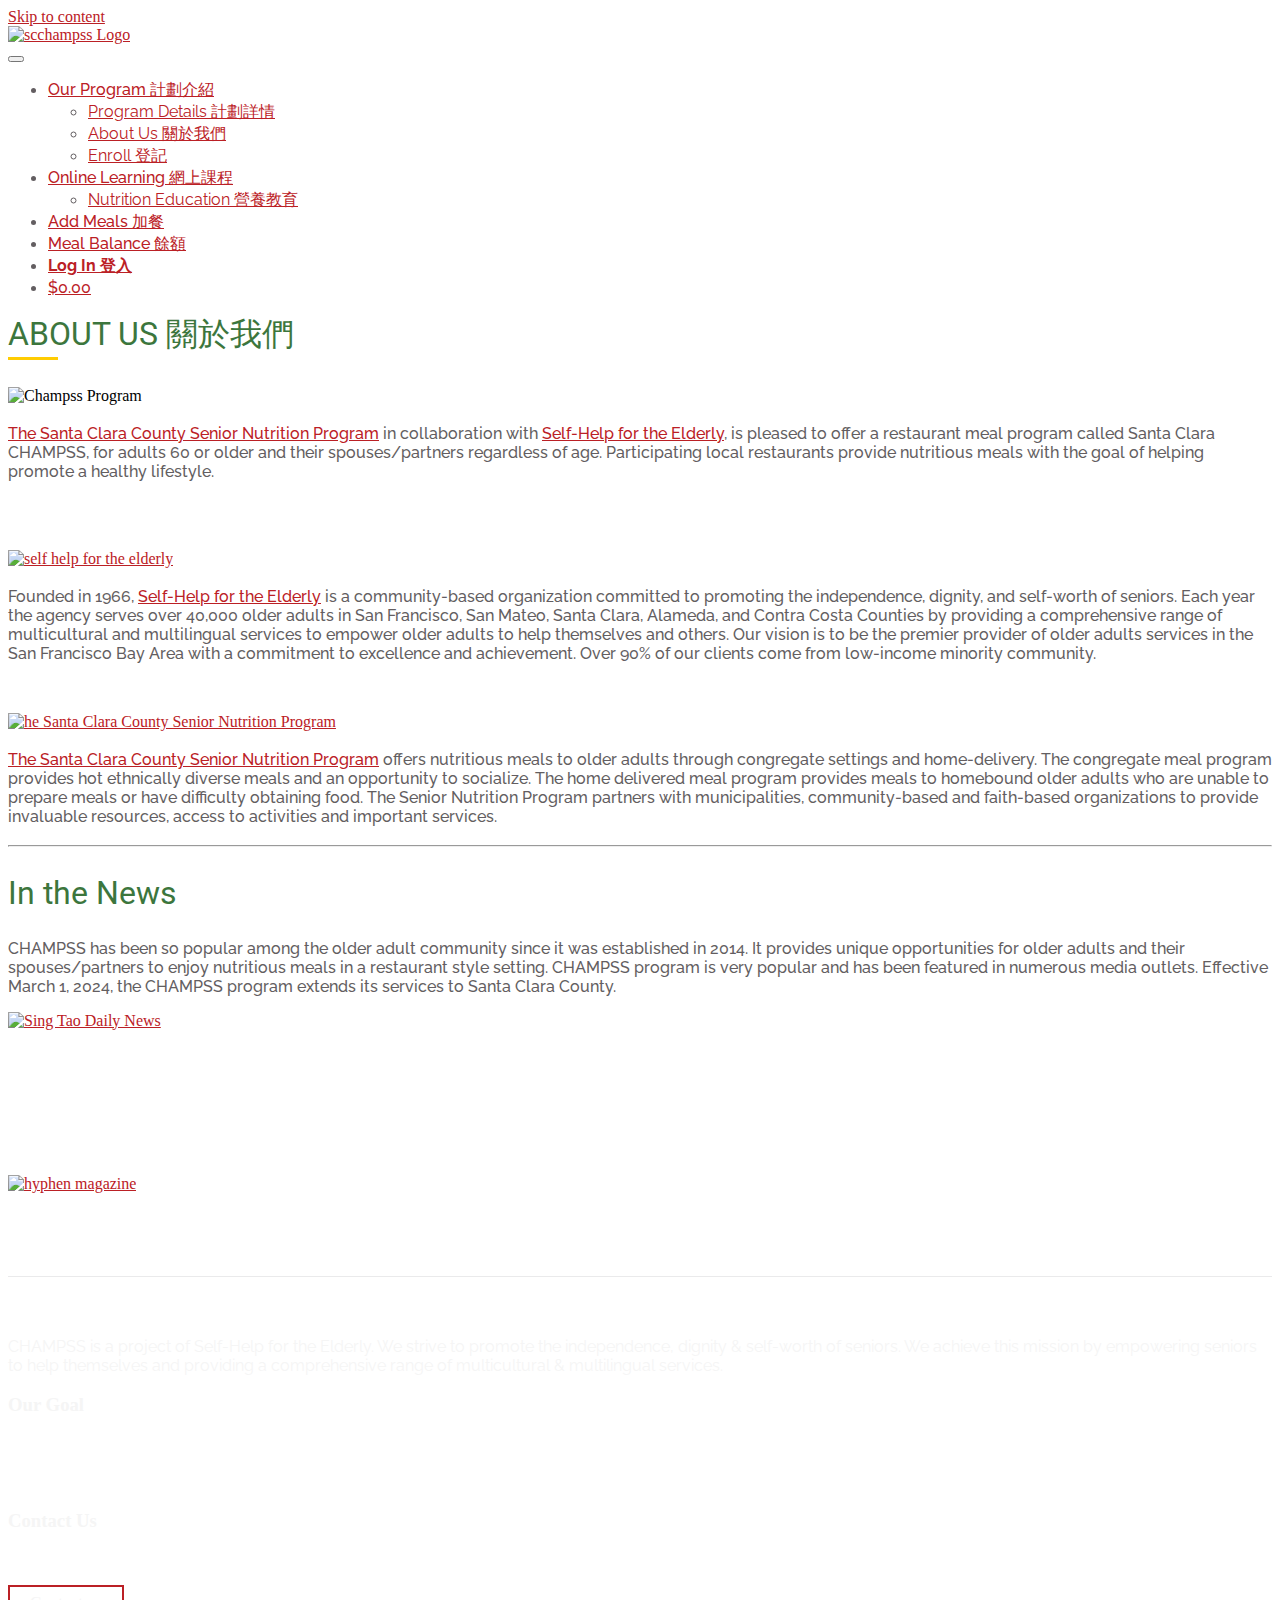
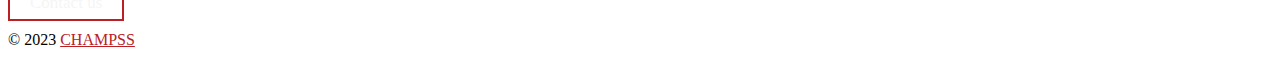
==== commit e1618bf9: "Update aboutus.html" ====
--- a/aboutus.html
+++ b/aboutus.html
@@ -1,4 +1,3 @@
-
 <!DOCTYPE html>
 <html lang="en-US">
 <head>
@@ -317,19 +316,20 @@
         <div class="eds-animate edsanimate-sis-hidden " data-eds-entry-animation="fadeInUp" data-eds-entry-delay="0" data-eds-entry-duration="1.2" data-eds-entry-timing="ease-in-out" data-eds-exit-animation="" data-eds-exit-delay="" data-eds-exit-duration="" data-eds-exit-timing="" data-eds-repeat-count="1" data-eds-keep="yes" data-eds-animate-on="scroll" data-eds-scroll-offset="65"></p>
 <div class="col-lg-4 col-md-4 s-space"><img decoding="async" class="center-block" src="https://files.constantcontact.com/c6d9e1f6701/0318bab6-8afa-48ce-b6be-80b9a9ffcfac.jpg" alt="Champss Program" /></div>
 <div class="col-lg-8 col-md-8 m-space">
-<p><a href="https://socialservices.sccgov.org/food-assistance/senior-nutrition-program/dine-in-meal-programs">The Santa Clara County Senior Nutrition Program</a> in cooperation with Self-Help for the Elderly, is pleased to offer a dining opportunity called Santa Clara CHAMPSS, a program for adults 60 or older and their spouses/partners regardless of age. At CHAMPSS, our goal is to provide nutritious meals to seniors to ensure proper diet, and adequate nutrition and help promote a healthy lifestyle. We can accomplish this goal through our partnership with local restaurants. At these participating restaurants, we supply older adults with delicious meals that meet their nutritional requirements. </p>
+<p><a href="https://socialservices.sccgov.org/food-assistance/senior-nutrition-program/dine-in-meal-programs">The Santa Clara County Senior Nutrition Program</a> in collaboration with <a href="https://www.selfhelpelderly.org/">Self-Help for the Elderly</a>, is pleased to offer a restaurant meal program called Santa Clara CHAMPSS, for adults 60 or older and their spouses/partners regardless of age. Participating local restaurants provide nutritious meals with the goal of helping promote a healthy lifestyle.</p>
 </div>
 <p></div><br />
 <div class="eds-animate edsanimate-sis-hidden " data-eds-entry-animation="fadeInUp" data-eds-entry-delay="0" data-eds-entry-duration="1.2" data-eds-entry-timing="ease-in-out" data-eds-exit-animation="" data-eds-exit-delay="" data-eds-exit-duration="" data-eds-exit-timing="" data-eds-repeat-count="1" data-eds-keep="yes" data-eds-animate-on="scroll" data-eds-scroll-offset="68"></p>
 <div class="col-lg-4 col-md-4 s-space"><a href="https://www.selfhelpelderly.org/" target="_blank" rel="noopener"><img decoding="async" class="center-block" src="https://www.sfchampss.org/wp-content/uploads/2016/11/Self-Help-For-The-Elderly-300x90.png" alt="self help for the elderly" /></a></div>
 <div class="col-lg-8 col-md-8">
-<p>Founded in 1966, Self-Help for the Elderly is a community-based organization committed to promoting the independence, dignity, and self-worth of seniors. Each year the agency serves over 40,000 older adults in San Francisco, San Mateo, Santa Clara, Alameda, and Contra Costa Counties by providing a comprehensive range of multicultural and multilingual services to empower older adults to help themselves and others. Our vision is to be the premier provider of older adults services in the San Francisco Bay Area with a commitment to excellence and achievement. Over 90% of our clients come from low-income minority community.</p>
+<p>Founded in 1966, <a href="https://www.selfhelpelderly.org/">Self-Help for the Elderly</a> is a community-based organization committed to promoting the independence, dignity, and self-worth of seniors. Each year the agency serves over 40,000 older adults in San Francisco, San Mateo, Santa Clara, Alameda, and Contra Costa Counties by providing a comprehensive range of multicultural and multilingual services to empower older adults to help themselves and others. Our vision is to be the premier provider of older adults services in the San Francisco Bay Area with a commitment to excellence and achievement. Over 90% of our clients come from low-income minority community.</p>
 </div>
 <p></div><br />
 <div class="eds-animate edsanimate-sis-hidden " data-eds-entry-animation="fadeInUp" data-eds-entry-delay="0" data-eds-entry-duration="1.2" data-eds-entry-timing="ease-in-out" data-eds-exit-animation="" data-eds-exit-delay="" data-eds-exit-duration="" data-eds-exit-timing="" data-eds-repeat-count="1" data-eds-keep="yes" data-eds-animate-on="scroll" data-eds-scroll-offset="68"></p>
-<div class="col-lg-4 col-md-4 s-space"><a href="https://www.santaclaracounty.gov/home" target="_blank" rel="noopener"><img decoding="async" class="center-block" src="https://files.constantcontact.com/c6d9e1f6701/edfd27ae-daa1-4068-8add-d72f72ae3481.png" alt="Department of Disability and Aging Services" /></a></div>
+<div class="col-lg-4 col-md-4 s-space"><a href="https://www.santaclaracounty.gov/home" target="_blank" rel="noopener"><img decoding="async" class="center-block" src="https://files.constantcontact.com/c6d9e1f6701/5bda0b2e-baf0-47b2-8c75-732ed8934e6e.jpg" alt="he Santa Clara County Senior Nutrition Program" /></a></div>
 <div class="col-lg-8 col-md-8">
-<p><a href="https://socialservices.sccgov.org/food-assistance/senior-nutrition-program/dine-in-meal-programs">The Santa Clara County Senior Nutrition Program</a> offers nutritious meals to older adults through congregate settings and home-delivery. The congregate meal program provides hot ethnically diverse meals and an opportunity to socialize. The home delivered meal program provides meals to homebound older adults who are unable to prepare meals or have difficulty obtaining food. <br> The Senior Nutrition Program serves meals at 39 meal sites and provides food delivery throughout Santa Clara County. The Senior Nutrition Program partners with municipalities, community-based and faith-based organizations to provide invaluable resources, access to activities and important services. 
+<p><a href="https://socialservices.sccgov.org/food-assistance/senior-nutrition-program/dine-in-meal-programs">The Santa Clara County Senior Nutrition Program</a> offers nutritious meals to older adults through congregate settings and home-delivery. The congregate meal program provides hot ethnically diverse meals and an opportunity to socialize. The home delivered meal program provides meals to homebound older adults who are unable to prepare meals or have difficulty obtaining food. The Senior Nutrition Program partners with municipalities, community-based and faith-based organizations to provide invaluable resources, access to activities and important services.</p>
+
 </div>
 </div>
 </div>
@@ -338,7 +338,7 @@
 <hr />        
 <section class="xl-space">
 <h2>In the News</h2>
-<p>        CHAMPSS has been so popular among seniors community since it was established in 2014. It provides unique opportunity for older adutls and their spouses/partners to enjoy nutritious meals and to gather with friends and family in their neighborhood restaurants. Its popularity has been featured in numerous of media.</p>
+<p>CHAMPSS has been so popular among the older adult community since it was established in 2014. It provides unique opportunities for older adults and their spouses/partners to enjoy nutritious meals in a restaurant style setting. CHAMPSS program is very popular and has been featured in numerous media outlets. Effective March 1, 2024, the CHAMPSS program extends its services to Santa Clara County.</p>
 <div class="row">
 <div class="col-md-3 col-sm-6 col-xs-6 s-space"><div class="eds-animate  " data-eds-entry-animation="pulse" data-eds-entry-delay="0" data-eds-entry-duration="1" data-eds-entry-timing="linear" data-eds-exit-animation="" data-eds-exit-delay="" data-eds-exit-duration="" data-eds-exit-timing="" data-eds-repeat-count="2" data-eds-keep="yes" data-eds-animate-on="hover" data-eds-scroll-offset=""><a href="https://www.singtaousa.com/%E7%A4%BE%E5%8D%80_%E5%83%91%E7%A4%BE/599410-%E5%AE%89%E8%80%81%E7%87%9F%E9%A4%8A%E9%A4%90%E8%A8%88%E5%8A%83%E5%8F%88%E6%B7%BB%E7%94%9F%E5%8A%9B%E8%BB%8D/" target="_blank" rel="noopener"><img decoding="async" style="width: 300px; height: auto;" src="https://www.sfchampss.org/wp-content/uploads/2018/09/sing-tao-daily.jpg" alt="Sing Tao Daily News" /></a></div></div>
 <div class="col-md-3 col-sm-6 col-xs-6 s-space"><div class="eds-animate  " data-eds-entry-animation="pulse" data-eds-entry-delay="0" data-eds-entry-duration="1" data-eds-entry-timing="linear" data-eds-exit-animation="" data-eds-exit-delay="" data-eds-exit-duration="" data-eds-exit-timing="" data-eds-repeat-count="2" data-eds-keep="yes" data-eds-animate-on="hover" data-eds-scroll-offset=""><a href="https://hyphenmagazine.com/magazine/issue-28-revolution-issue-fall-2014/are-your-grandparents-being-served" target="_blank" rel="noopener"><img decoding="async" style="width: 300px; height: auto; margin-top: 10%;" src="https://www.sfchampss.org/wp-content/uploads/2016/11/hypen-magazine-logo-e1479411733868.png" alt="hyphen magazine" /></a></div></div>
@@ -374,7 +374,7 @@
         </div>
         <div class="col-md-4">
             <h3 style="color: #f5f5f5;">Our Goal</h3>
-            <p style="color: #fff;">Our objective is to furnish seniors with nutritious meals, fostering proper diets and ensuring adequate nutrition to promote a healthy lifestyle. This goal is achieved through our partnerships with local restaurants and small business owners. At these dining establishments, we provide older adults with delicious meals that fulfill all their nutritional requirements.</p>
+            <p style="color: #fff;">Our objective is to furnish seniors with nutritious meals, foster proper diets, and ensure adequate nutrition to promote a healthy lifestyle. This goal is achieved through our partnerships with Santa Clara County Senior Nutrition Program, local restaurants, and small business owners. At these dining establishments, we provide older adults with delicious meals that fulfill all their nutritional requirements.</p>
         </div>
         <div class="col-md-4">
             <h3 style="color: #f5f5f5">Contact Us</h3>
@@ -513,4 +513,4 @@
 </script>
 
 </body>
-</html>+</html>
